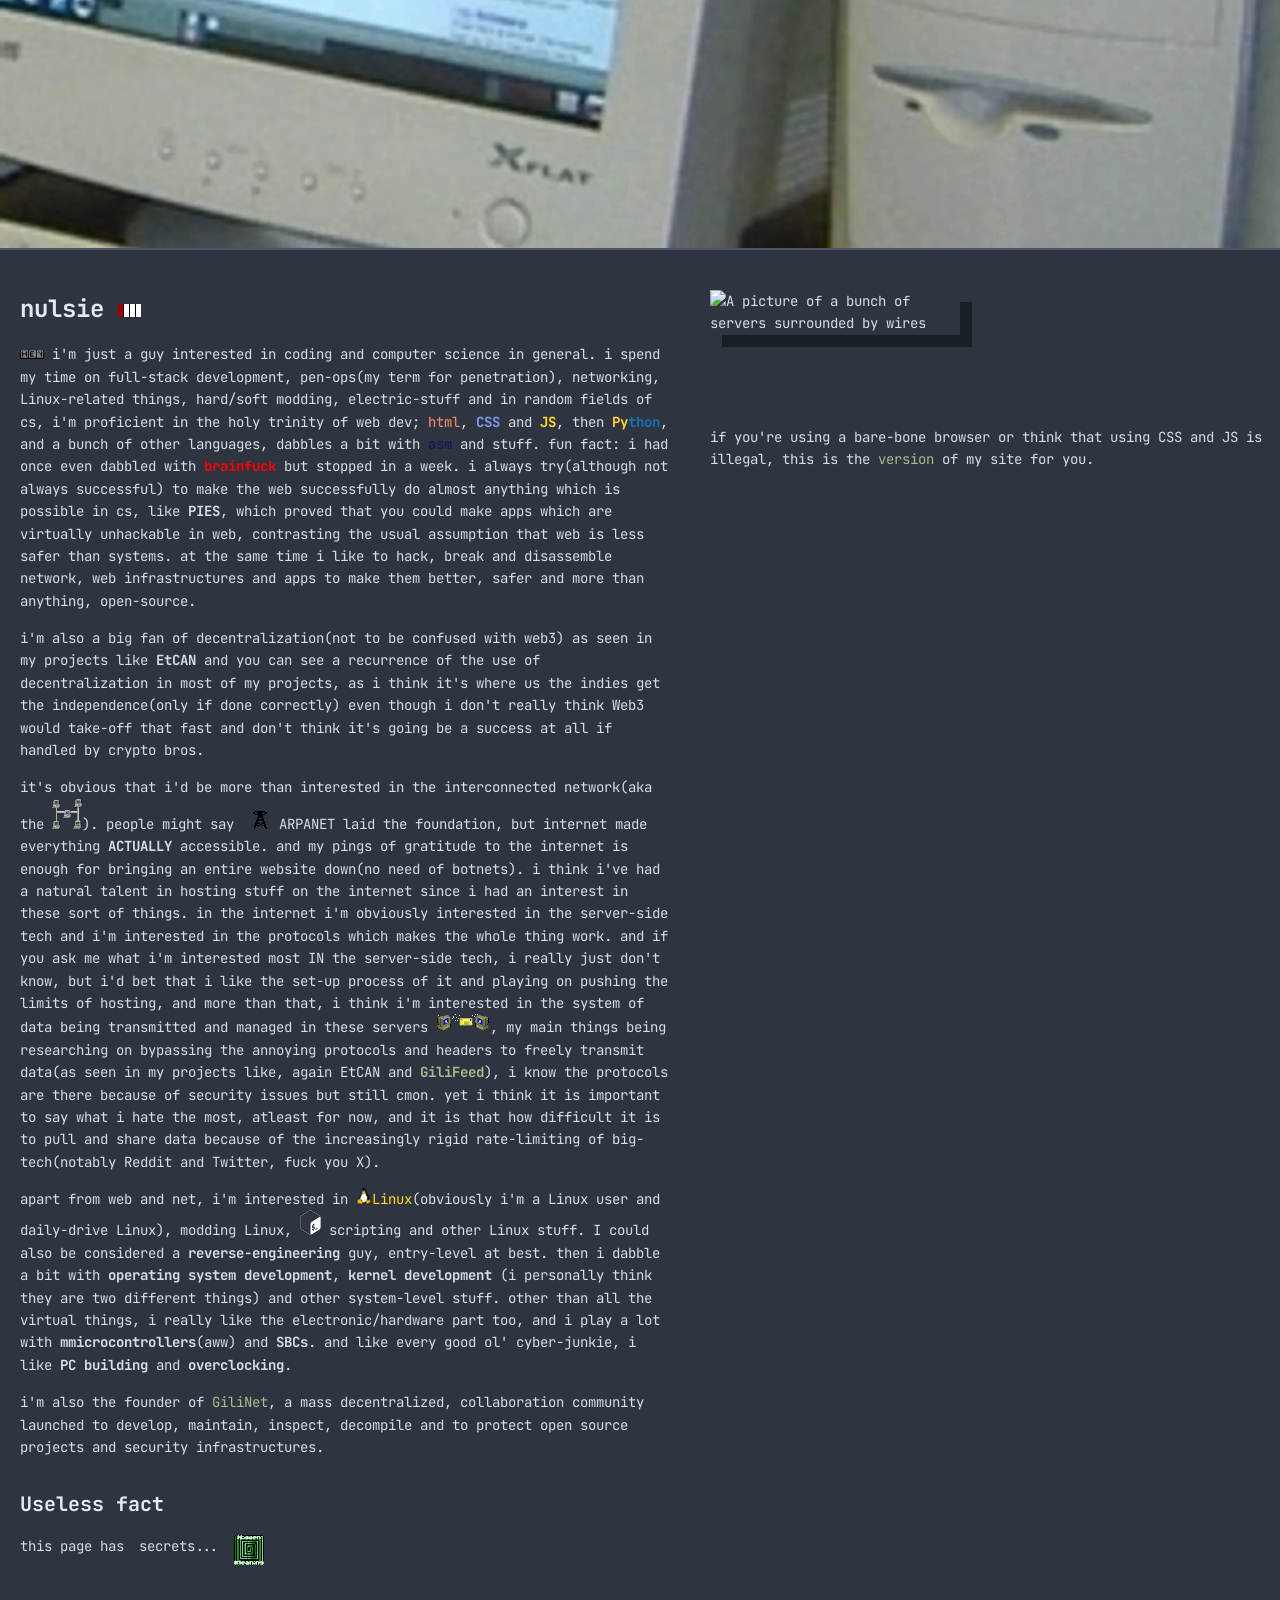
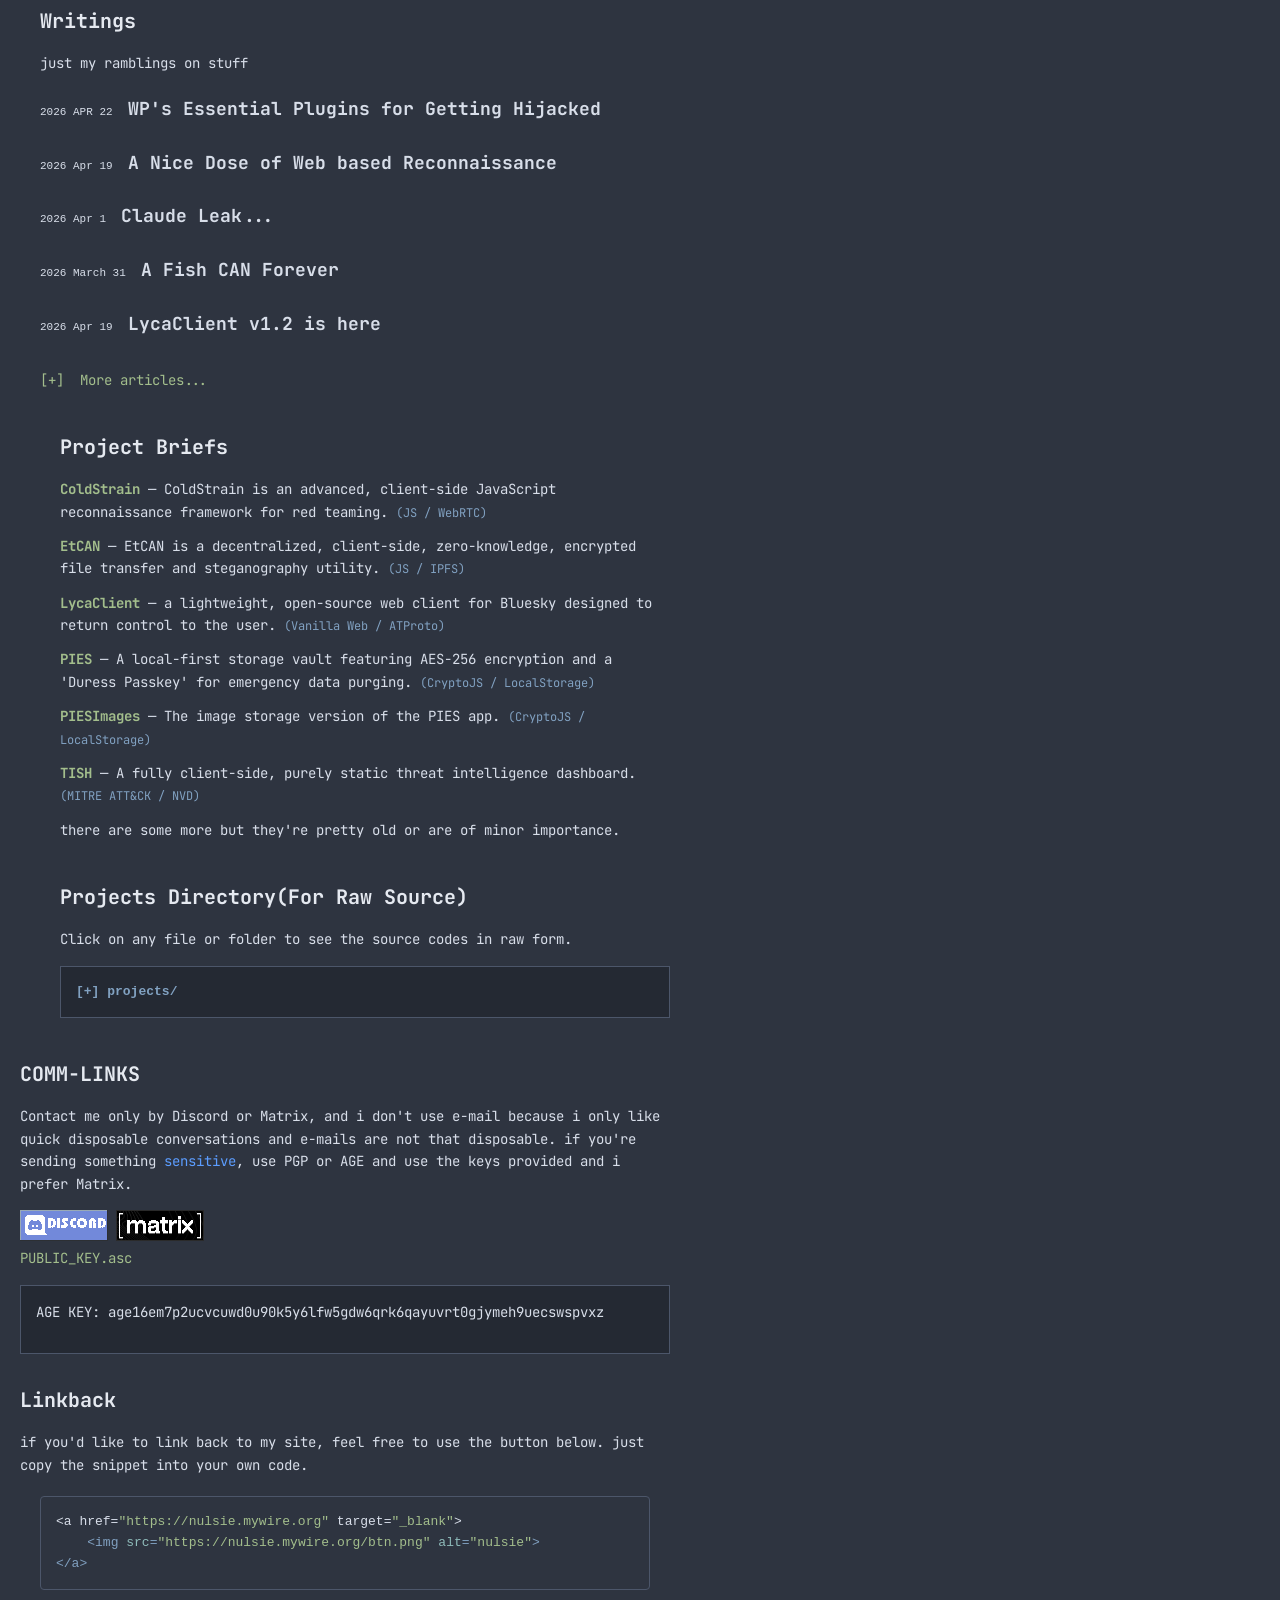
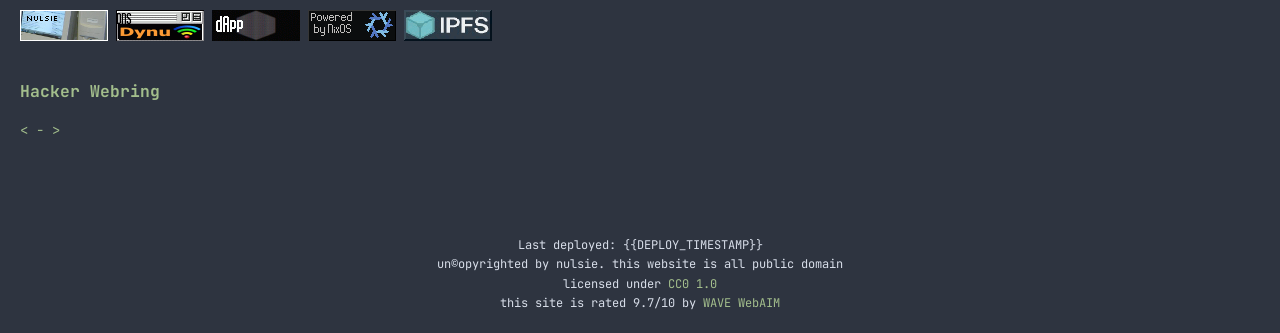
==== index.html @ f414c397 "Remove Prism.js script tags from index.html Removed Prism.js script tags from the HTML file." ====
<!DOCTYPE html>
<html lang="en">
<head>
    <meta charset="UTF-8">
    <meta name="viewport" content="width=device-width, initial-scale=1.0">
    <title>nulsie | my web</title>
    <link href="https://fonts.googleapis.com/css2?family=JetBrains+Mono:wght@400;700&display=swap" rel="stylesheet">
    <link rel="stylesheet" href="https://cdnjs.cloudflare.com/ajax/libs/prism/1.29.0/themes/prism-tomorrow.min.css">
      <link rel="stylesheet" href="style.css">

  <link rel="icon" alt="icon" type="image/x-icon" href="[data-uri]">

</head>

    
    </style>
</head>
<body>
    <div id="main-page">
        <div class="header-banner"></div>
        
 <div class="layout-wrapper">
        <main class="container">
            <h1>nulsie <img src="[data-uri]" alt=""></h1>
            <p><img src="[data-uri]" alt="hey"> i'm just a guy interested in coding and computer science in general. i spend my time on full-stack development, pen-ops(my term for penetration), networking, Linux-related things, hard/soft modding, electric-stuff and in random fields of cs, i'm proficient in the holy trinity of web dev; <span class="html-word">html</span>, <span class="css-word">CSS</span> and <span class="js-word">JS</span>, then <span class="dual-tone" data-first="Py" data-second="thon"></span>, and a bunch of other languages, dabbles a bit with <span class="asm-word"></span> and stuff. fun fact: i had once even dabbled with <span class="bf-word"></span> but stopped in a week. i always try(although not always successful) to make the web successfully do almost anything which is possible in cs, like <b>PIES</b>, which proved that you could make apps which are virtually unhackable in web, contrasting the usual assumption that web is less safer than systems. at the same time i like to hack, break and disassemble network, web infrastructures and apps to make them better, safer and more than anything, open-source.</p>
        <p>i'm also a big fan of decentralization(not to be confused with web3) as seen in my projects like <b>EtCAN</b> and you can see a recurrence of the use of decentralization in most of my projects, as i think it's where us the indies get the independence(only if done correctly) even though i don't really think Web3 would take-off that fast and don't think it's going be a success at all if handled by crypto bros. </p><p>it's obvious that i'd be more than interested in the interconnected network(aka the <img src="[data-uri]" alt="internet">). people might say  <img src="[data-uri]" alt="">ARPANET laid the foundation, but internet made everything <b>ACTUALLY</b> accessible. and my pings of gratitude to the internet is enough for bringing an entire website down(no need of botnets). i think i've had a natural talent in hosting stuff on the internet since i had an interest in these sort of things. in the internet i'm obviously interested in the server-side tech and i'm interested in the protocols which makes the whole thing work. and if you ask me what i'm interested most IN the server-side tech, i really just don't know, but i'd bet that i like the set-up process of it and playing on pushing the limits of hosting, and more than that, i think i'm interested in the system of data being transmitted and managed in these servers <img src="[data-uri]" alt="">, my main things being researching on bypassing the annoying protocols and headers to freely transmit data(as seen in my projects like, again EtCAN and <b><a href="https://github.com/Gili-Net/GiliFeed-Project">GiliFeed</a></b>), i know the protocols are there because of security issues but still cmon. yet i think it is important to say what i hate the most, atleast for now, and it is that how difficult it is to pull and share data because of the increasingly rigid rate-limiting of big-tech(notably Reddit and Twitter, fuck you X).
            </p>
            
            <p>apart from web and net, i'm interested in <img src="[data-uri]" alt="tux"><span style="color: #FFDE21;">Linux</span>(obviously i'm a Linux user and daily-drive Linux), modding Linux, <img alt="Bash" src="[data-uri]"/> scripting and other Linux stuff. I could also be considered a <b>reverse-engineering</b> guy, entry-level at best. then i dabble a bit with <b>operating system development</b>, <b>kernel development</b> (i personally think they are two different things) and other system-level stuff. other than all the virtual things, i really like the electronic/hardware part too, and i play a lot with <b>mmicrocontrollers</b>(aww) and <b>SBCs</b>. and like every good ol' cyber-junkie, i like <b>PC building</b> and <b>overclocking</b>.</p>
            <p>i'm also the founder of <a href="https://gilinet-core.github.io/website">GiliNet</a>, a mass decentralized, collaboration community launched to develop, maintain, inspect, decompile and to protect open source projects and security infrastructures.</p>

            <h2>Useless fact</h2>
            <div class="fact-box">
    
        this page has <a href="https://nulsie.github.io/htmlonly/step1.html" style="text-decoration: none; color: #D8DEE9;">secrets...</a><img src="[data-uri]" alt="">
        
</div>

            <div class="container">
                <h2>Writings</h2>
                <p>just my ramblings on stuff</p>
                <ul class="article-list" style="list-style: none; padding: 0;">
        
        <li class="article-entry" style="margin-bottom: 20px;">
            <div style="font-size: 11px; text-transform: uppercase; color: #D8DEE9; font-family: monospace;">2026 Apr 22</div>
            <a href="article7.html" style="font-size: 18px; color: var(--text-color); text-decoration: none; font-weight: bold; display: block; margin-top: 5px;">
                WP's Essential Plugins for Getting Hijacked
            </a>
        </li>

        <li class="article-entry" style="margin-bottom: 20px;">
            <div style="font-size: 11px; color: #D8DEE9; font-family: monospace;">2026 Apr 19</div>
            <a href="article6.html" style="font-size: 18px; color: var(--text-color); text-decoration: none; font-weight: bold; display: block; margin-top: 5px;">
                A Nice Dose of Web based Reconnaissance
            </a>
        </li>
<li class="article-entry" style="margin-bottom: 20px;">
            <div style="font-size: 11px; color: #D8DEE9; font-family: monospace;">2026 Apr 1</div>
            <a href="article5.html" style="font-size: 18px; color: var(--text-color); text-decoration: none; font-weight: bold; display: block; margin-top: 5px;">
                Claude Leak...
            </a>
        </li>
        <li class="article-entry" style="margin-bottom: 20px;">
            <div style="font-size: 11px; color: #D8DEE9; font-family: monospace;">2026 March 31</div>
            <a href="article4.html" style="font-size: 18px; color: var(--text-color); text-decoration: none; font-weight: bold; display: block; margin-top: 5px;">
              A Fish CAN Forever
            </a>
        </li>
        <li class="article-entry" style="margin-bottom: 20px;">
            <div style="font-size: 11px; color: #D8DEE9; font-family: monospace;">2026 Apr 19</div>
            <a href="article3.html" style="font-size: 18px; color: var(--text-color); text-decoration: none; font-weight: bold; display: block; margin-top: 5px;">
                LycaClient v1.2 is here
            </a>
        </li>
        
    </ul>
            <details class="more-articles-details">
    <summary style="color: var(--link-color); cursor: pointer; font-size: 14px; list-style: none;">
        <span class="toggle-indicator">[+]</span> More articles...
    </summary>
    
    <ul class="article-list" style="list-style-type: none; padding-left: 0; margin-top: 15px;">
        <li class="article-entry" style="margin-bottom: 20px;">
            <div style="font-size: 11px; color: #D8DEE9; font-family: monospace;">2026 Mar 10</div>
            <a href="article2.html" style="font-size: 18px; color: var(--text-color); text-decoration: none; font-weight: bold; display: block; margin-top: 5px;">
                I Made a Web Client for Bsky
            </a>
        </li>
        <li class="article-entry" style="margin-bottom: 20px;">
            <div style="font-size: 11px; color: #D8DEE9; font-family: monospace;">2026 Feb 12</div>
            <a href="article1.html" style="font-size: 18px; color: var(--text-color); text-decoration: none; font-weight: bold; display: block; margin-top: 5px;">
                It's Not That Hard to Make REALLY Privacy Focused Applications
            </a>
        </li>
    </ul>
</details>
            
<div class="container">
    <h2>Project Briefs</h2>
    <ul id="project-brief-list" style="list-style-type: none; padding-left: 0;">
    <li style="margin-bottom: 12px;">
        <strong style="color: #A3BE8C;"><a href="https://github.com/nulsie/ColdStrain">ColdStrain</a></strong> — ColdStrain is an advanced, client-side JavaScript reconnaissance framework for red teaming. 
        <span style="color: #81A1C1; font-size: 12px;">(JS / WebRTC)</span>
    </li>
    <li style="margin-bottom: 12px;">
        <strong style="color: #A3BE8C;"><a href="https://github.com/nulsie/EtCAN">EtCAN</a></strong> — EtCAN is a decentralized, client-side, zero-knowledge, encrypted file transfer and steganography utility. 
        <span style="color: #81A1C1; font-size: 12px;">(JS / IPFS)</span>
    </li>
    <li style="margin-bottom: 12px;">
        <strong style="color: #A3BE8C;"><a href="https://github.com/nulsie/LycaClient">LycaClient</a></strong> — a lightweight, open-source web client for Bluesky designed to return control to the user. 
        <span style="color: #81A1C1; font-size: 12px;">(Vanilla Web / ATProto)</span>
    </li>
    <li style="margin-bottom: 12px;">
        <strong style="color: #A3BE8C;"><a href="https://github.com/nulsie/PIES">PIES</a></strong> — A local-first storage vault featuring AES-256 encryption and a 'Duress Passkey' for emergency data purging. 
        <span style="color: #81A1C1; font-size: 12px;">(CryptoJS / LocalStorage)</span>
    </li>
    <li style="margin-bottom: 12px;">
        <strong style="color: #A3BE8C;"><a href="https://github.com/nulsie/PIESImages">PIESImages</a></strong> — The image storage version of the PIES app. 
        <span style="color: #81A1C1; font-size: 12px;">(CryptoJS / LocalStorage)</span>
    </li>
    <li style="margin-bottom: 12px;">
        <strong style="color: #A3BE8C;"><a href="https://github.com/nulsie/TISH">TISH</a></strong> — A fully client-side, purely static threat intelligence dashboard. 
        <span style="color: #81A1C1; font-size: 12px;">(MITRE ATT&CK / NVD)</span>
    </li>
    </ul>
        <p>there are some more but they're pretty old or are of minor importance.</p>
</div>
<div class="container">
<h2>Projects Directory(For Raw Source)</h2>
<p>Click on any file or folder to see the source codes in raw form.</p>
<pre id="ascii-tree">
<input type="checkbox" id="dir-root" class="tree-checkbox"><label for="dir-root" class="folder toggle-btn">projects/</label><span class="tree-content">
<span class="tree-line">├──</span> <input type="checkbox" id="dir-etcan" class="tree-checkbox"><label for="dir-etcan" class="folder toggle-btn">EtCAN/</label><span class="tree-content">
<span class="tree-line">│   ├──</span> <a href="https://github.com/nulsie/EtCAN/blob/main/index.html?raw=true">index.html</a>
<span class="tree-line">│   ├──</span> <a href="https://github.com/nulsie/EtCAN/blob/main/script.js?raw=true">script.js</a>
<span class="tree-line">│   ├──</span> <a href="https://github.com/nulsie/EtCAN/blob/main/README.md?raw=true">README.md</a>
<span class="tree-line">│   └──</span> <a href="https://github.com/nulsie/EtCAN/blob/main/LICENSE?raw=true">LICENSE</a></span>
<span class="tree-line">├──</span> <input type="checkbox" id="dir-lyca" class="tree-checkbox"><label for="dir-lyca" class="folder toggle-btn">LycaClient/</label><span class="tree-content">
<span class="tree-line">│   ├──</span> <a href="https://github.com/nulsie/LycaClient/blob/v1.3/privacy_policy.txt?raw=true">privacy_policy.txt(it's kinda non-existent)</a>
<span class="tree-line">│   ├──</span> <a href="https://github.com/nulsie/LycaClient/blob/v1.3/LICENSE.txt?raw=true">LICENSE.txt</a>
<span class="tree-line">│   ├──</span> <input type="checkbox" id="dir-v13" class="tree-checkbox"><label for="dir-v13" class="folder toggle-btn">v1.3/</label><span class="tree-content">
<span class="tree-line">│   │   ├──</span> <a href="https://github.com/nulsie/LycaClient/blob/v1.3/index.html?raw=true">index.html</a>
<span class="tree-line">│   │   ├──</span> <a href="https://github.com/nulsie/LycaClient/blob/v1.3/script.js?raw=true">script.js</a>
<span class="tree-line">│   │   ├──</span> <a href="https://github.com/nulsie/LycaClient/blob/v1.3/style.css?raw=true">style.css</a>
<span class="tree-line">│   │   └──</span> <a href="https://github.com/nulsie/LycaClient/blob/v1.3/README.md?raw=true">README.md</a></span>
<span class="tree-line">│   ├──</span> <input type="checkbox" id="dir-v12" class="tree-checkbox"><label for="dir-v12" class="folder toggle-btn">v1.2/</label><span class="tree-content">
<span class="tree-line">│   │   ├──</span> <a href="https://github.com/nulsie/LycaClient/blob/v.1.2/index.html?raw=true">index.html</a>
<span class="tree-line">│   │   ├──</span> <a href="https://github.com/nulsie/LycaClient/blob/v.1.2/script.js?raw=true">script.js</a>
<span class="tree-line">│   │   ├──</span> <a href="https://github.com/nulsie/LycaClient/blob/v.1.2/style.css?raw=true">style.css</a>
<span class="tree-line">│   │   └──</span> <a href="https://github.com/nulsie/LycaClient/blob/v.1.2/README.md?raw=true">README.md</a></span>
<span class="tree-line">│   ├──</span> <input type="checkbox" id="dir-v11" class="tree-checkbox"><label for="dir-v11" class="folder toggle-btn">v1.1/</label><span class="tree-content">
<span class="tree-line">│   │   ├──</span> <a href="https://github.com/nulsie/LycaClient/blob/v.1.1/index.html?raw=true">index.html</a>
<span class="tree-line">│   │   ├──</span> <a href="https://github.com/nulsie/LycaClient/blob/v.1.1/script.js?raw=true">script.js</a>
<span class="tree-line">│   │   ├──</span> <a href="https://github.com/nulsie/LycaClient/blob/v.1.1/style.css?raw=true">style.css</a>
<span class="tree-line">│   │   └──</span> <a href="https://github.com/nulsie/LycaClient/blob/v.1.1/README.md?raw=true">README.md</a></span>
<span class="tree-line">│   └──</span> <input type="checkbox" id="dir-feather" class="tree-checkbox"><label for="dir-feather" class="folder toggle-btn">Feather/</label><span class="tree-content">
<span class="tree-line">│       ├──</span> <a href="https://github.com/nulsie/LycaClient/blob/v.Feather/index.html?raw=true">index.html</a>
<span class="tree-line">│       ├──</span> <a href="https://github.com/nulsie/LycaClient/blob/v.Feather/script.js?raw=true">script.js</a>
<span class="tree-line">│       ├──</span> <a href="https://github.com/nulsie/LycaClient/blob/v.Feather/style.css?raw=true">style.css</a>
<span class="tree-line">│       └──</span> <a href="https://github.com/nulsie/LycaClient/blob/v.Feather/README.md?raw=true">README.md</a></span></span>
<span class="tree-line">├──</span> <input type="checkbox" id="dir-coldstrain" class="tree-checkbox"><label for="dir-coldstrain" class="folder toggle-btn">ColdStrain/</label><span class="tree-content">
<span class="tree-line">│   ├──</span> <a href="https://github.com/nulsie/ColdStrain/blob/main/ColdStrain.js?raw=true">ColdStrain.js</a>
<span class="tree-line">│   ├──</span> <a href="https://github.com/nulsie/ColdStrain/blob/main/DISCLAIMER.md?raw=true">DISCLAIMER.md</a>
<span class="tree-line">│   ├──</span> <a href="https://github.com/nulsie/ColdStrain/blob/main/DOCS.md?raw=true">DOCS.md</a>
<span class="tree-line">│   ├──</span> <a href="https://github.com/nulsie/ColdStrain/blob/main/LICENSE.txt?raw=true">LICENSE.txt</a>
<span class="tree-line">│   └──</span> <a href="https://github.com/nulsie/ColdStrain/blob/main/README.md?raw=true">README.md</a></span>
<span class="tree-line">├──</span> <input type="checkbox" id="dir-pies" class="tree-checkbox"><label for="dir-pies" class="folder toggle-btn">PIES/</label><span class="tree-content">
<span class="tree-line">│   ├──</span> <a href="https://github.com/nulsie/PIES/blob/main/PIES.html?raw=true">PIES.html</a>
<span class="tree-line">│   ├──</span> <a href="https://github.com/nulsie/PIES/blob/main/crypto-js.min.js?raw=true">crypto-js.min.js</a>
<span class="tree-line">│   ├──</span> <a href="https://github.com/nulsie/PIES/blob/main/3.4.17?raw=true">3.4.17</a>
<span class="tree-line">│   ├──</span> <a href="https://github.com/nulsie/PIES/blob/main/README.md?raw=true">README.md</a>
<span class="tree-line">│   └──</span> <a href="https://github.com/nulsie/PIES/blob/main/LICENSE?raw=true">LICENSE</a></span>
<span class="tree-line">├──</span> <input type="checkbox" id="dir-tish" class="tree-checkbox"><label for="dir-tish" class="folder toggle-btn">TISH/</label><span class="tree-content">
<span class="tree-line">│   ├──</span> <a href="https://github.com/nulsie/TISH/blob/main/index.html?raw=true">index.html</a>
<span class="tree-line">│   ├──</span> <a href="https://github.com/nulsie/TISH/blob/main/script.js?raw=true">script.js</a>
<span class="tree-line">│   ├──</span> <a href="https://github.com/nulsie/TISH/blob/main/style.css?raw=true">style.css</a>
<span class="tree-line">│   ├──</span> <a href="https://github.com/nulsie/TISH/blob/main/scanner.js?raw=true">scanner.js</a>
<span class="tree-line">│   ├──</span> <a href="https://github.com/nulsie/TISH/blob/main/docs.html?raw=true">docs.html</a>
<span class="tree-line">│   ├──</span> <a href="https://github.com/nulsie/TISH/blob/main/README.md?raw=true">README.md</a>
<span class="tree-line">│   └──</span> <a href="https://github.com/nulsie/TISH/blob/main/LICENSE?raw=true">LICENSE</a></span>
<span class="tree-line">├──</span> <input type="checkbox" id="dir-piesimg" class="tree-checkbox"><label for="dir-piesimg" class="folder toggle-btn">PIESImages/</label><span class="tree-content">
<span class="tree-line">│   ├──</span> <a href="https://github.com/nulsie/PIESImages/blob/main/PIESImages.html?raw=true">PIESImages.html</a>
<span class="tree-line">│   ├──</span> <a href="https://github.com/nulsie/PIESImages/blob/main/crypto-js.min.js?raw=true">crypto-js.min.js</a>
<span class="tree-line">│   ├──</span> <a href="https://github.com/nulsie/PIESImages/blob/main/3.4.17?raw=true">3.4.17</a>
<span class="tree-line">│   ├──</span> <a href="https://github.com/nulsie/PIESImages/blob/main/README.md?raw=true">README.md</a>
<span class="tree-line">│   └──</span> <a href="https://github.com/nulsie/PIESImages/blob/main/LICENSE.txt?raw=true">LICENSE.txt</a></span>
<span class="tree-line">├──</span> <input type="checkbox" id="dir-flatbread" class="tree-checkbox"><label for="dir-flatbread" class="folder toggle-btn">Flatbread.js/</label><span class="tree-content">
<span class="tree-line">│   ├──</span> <a href="https://github.com/nulsie/Flatbread.js/tree/main/buttons">buttons</a>
<span class="tree-line">│   ├──</span> <a href="https://github.com/nulsie/Flatbread.js/blob/main/flatbread.js?raw=true">flatbread.js</a>
<span class="tree-line">│   ├──</span> <a href="https://github.com/nulsie/Flatbread.js/blob/main/README.md?raw=true">README.md</a>
<span class="tree-line">│   └──</span> <a href="https://github.com/nulsie/Flatbread.js/blob/main/database.json?raw=true">database.json</a></span>
<span class="tree-line">└──</span> <input type="checkbox" id="dir-stan" class="tree-checkbox"><label for="dir-stan" class="folder toggle-btn">STAN/</label><span class="tree-content">
<span class="tree-line">    ├──</span> <a href="https://github.com/nulsie/DevRepoComplete/blob/PIES/STAN.zip">STAN.zip</a>
<span class="tree-line">    └──</span> <a href="https://github.com/nulsie/DevRepoComplete/blob/PIES/LICENSE.txt?raw=true">LICENSE.txt</a></span></span>
</pre>
                </div>
            </div>
            <h2>COMM-LINKS</h2>
            <p>Contact me only by Discord or Matrix, and i don't use e-mail because i only like quick disposable conversations and e-mails are not that disposable. if you're sending something <span class="shiver">sensitive</span>, use PGP or AGE and use the keys provided and i prefer Matrix.</p>
            <a href="https://discord.com/users/1453406605461815430"><img src="[data-uri]" alt="A Discord link Button"></a>
        <a href="https://matrix.to/#/@nulsie:matrix.org"><img src="matrix.png" alt="A Matrix link button"></a>
        
        <p><a class="link-text" href="PUBLIC_KEY.asc">PUBLIC_KEY.asc</a></p>
        <div class="terminal-box"><p>AGE KEY: age16em7p2ucvcuwd0u90k5y6lfw5gdw6qrk6qayuvrt0gjymeh9uecswspvxz</p></div>
        
        <h2>Linkback</h2>
            <p>if you'd like to link back to my site, feel free to use the button below. just copy the snippet into your own code.</p>
            <pre style="font-family:monospace;color: rgb(216, 222, 233); background-color: rgb(46, 52, 64); font-weight: 400; ">&lt;a href=<span style="color: rgb(163, 190, 140); font-weight: 400;">"https://nulsie.mywire.org"</span> target=<span style="color: rgb(163, 190, 140); font-weight: 400;">"_blank"</span>&gt;
    <span style="color: rgb(216, 222, 233); font-weight: 400;"><span style="color: rgb(129, 161, 193); font-weight: 400;">&lt;<span style="color: rgb(129, 161, 193); font-weight: 400;">img</span> <span style="color: rgb(143, 188, 187); font-weight: 400;">src</span>=<span style="color: rgb(163, 190, 140); font-weight: 400;">"https://nulsie.mywire.org/btn.png"</span> <span style="color: rgb(143, 188, 187); font-weight: 400;">alt</span>=<span style="color: rgb(163, 190, 140); font-weight: 400;">"nulsie"</span>&gt;</span>
<span style="color: rgb(129, 161, 193); font-weight: 400;">&lt;/<span style="color: rgb(129, 161, 193); font-weight: 400;">a</span>&gt;</span></span></pre>
            
        
        
           <a href="https://nulsie.mywire.org">
  <img src="btn.png" alt="nulsie's web badge/button">
        
    </a>
        <a href="https://dynu.com/en-us">
            <img src="dynubtn.png" alt="A Button as a link to Dynu.com showing the logo to the Dynu website">
        </a>
        <img src="dapp.png" alt="A button representing dApp">
        <a href="https://nixos.org">
            <img src="nix.png" alt="A button as a link to nixos.org and showing the logo of NixOS">
        </a>
        <a href="https://ipfs.tech">
            <img src="[data-uri]" alt="A button linking to the ipfs.tech website and showing the logo of IPFS">
        </a>
        
        <h3><a href="//ring.acab.dev/">Hacker Webring</a></h3>
       <p><a href="//ring.acab.dev/prev/5b33e3b798"><</a> <a href="//ring.acab.dev/rand/5b33e3b798">-</a> <a href="//ring.acab.dev/next/5b33e3b798">></a></p>
            
            
        </main>
        <div class="sidebar-group">
        <div class="right-sidebar-img">
        <img src="pic.webp" style="width: 100%;" alt="A picture of a bunch of servers surrounded by wires">
    </div>
    <iframe src="//incr.easrng.net/badge?key=changeme" style="background: url(//incr.easrng.net/bg.gif)" title="increment badge" width="88" height="31" frameborder="0"></iframe>
            <p>if you're using a bare-bone browser or think that using CSS and JS is illegal, this is the <a href="https://nulsie.github.io/htmlonly">version</a> of my site for you.</p>
        </div>
    
 </div>

        <footer>
    Last deployed: {{DEPLOY_TIMESTAMP}}<br>
    un©opyrighted by nulsie. this website is all public domain<br>
    licensed under <a href="https://creativecommons.org/publicdomain/zero/1.0/deed.en">CC0 1.0</a><br>
            this site is rated 9.7/10 by <a href="https://wave.webaim.org/report#/https://nulsie.mywire.org">WAVE WebAIM</a>
</footer>
        </div>
    </div>
</body>
</html>
---- style.css ----
:root {
            --bg-color: #2E3440;      /* Dark slate background */
            --text-color: #D8DEE9;    /* Soft grey-white text */
            --heading-color: #E5E9F0; /* Off-white for contrast */
            --button-bg: #434C5E;     /* Muted slate blue */
            --button-border: #4C566A;  /* Darker grey-blue border */
            --button-hover: #5E81AC;  /* Soft, non-purplish blue */
            --link-color: #A3BE8C;
            --odd: #0000DD;
        }

        * {
            box-sizing: border-box;
            margin: 0;
            padding: 0;
        }

        body {
            background-color: var(--bg-color);
            color: var(--text-color);
            font-family: 'JetBrains Mono', monospace;
            line-height: 1.6;
            font-size: 14px;
            display: flex;
            flex-direction: column;
            min-height: 100vh;
            
        }

        /* Header with snowy mountain background and gradient fade */
        .header-banner {
            height: 250px;
            width: 100%;
            background: url('banner.webp') no-repeat center center;
            background-size: cover;
            border-bottom: 2px solid var(--button-border); /* Added a subtle line since the fade is gone */
        }

        /* Main content container */
.container {
            max-width: 650px;
            margin: 40px 0 40px 20px;
        }

        /* Typography */
        h1, h2, h3 {
            color: var(--heading-color);
            font-weight: bold;
            margin-bottom: 15px;
            margin-top: 30px;
        }

        h1 {
            font-size: 24px;
            margin-top: 0;
        }

        h2 {
            font-size: 20px;
        }

        p {
            margin-bottom: 15px;
        }

        a {
            color: var(--link-color);
            text-decoration: none;
        }

        a:hover {
            text-decoration: underline;
        }

        /* Custom UI Elements */
        .fact-box, .counter-box {
            display: flex;
            align-items: left;
            gap: 15px;
            margin-bottom: 20px;
        }

        button {
            background-color: var(--button-bg);
            color: var(--text-color);
            border: 1px solid var(--button-border);
            padding: 5px 12px;
            font-family: inherit;
            font-size: 13px;
            cursor: pointer;
            border-radius: 4px;
            transition: background-color 0.2s;
        }

        button:hover {
            background-color: var(--button-hover);
        }

        /* 88x31 Button Grid */
        .silly-buttons {
            display: flex;
            flex-wrap: wrap;
            gap: 5px;
            margin-top: 20px;
        }

        .silly-buttons img {
            width: 88px;
            height: 31px;
            image-rendering: pixelated; /* Keeps old web buttons crisp */
            border: none;
        }

        /* Footer */
        footer {
            text-align: center;
            padding: 40px 20px 20px;
            font-size: 12px;
            color: #D8DEE9;
        }
        /* Writings Section Styles */
        .article-list {
            list-style-type: none;
            padding: 0;
            margin-bottom: 30px;
            color: #D8DEE9;
        }
        .article-list li {
            margin-bottom: 12px;
            display: flex;
            align-items: baseline;
            gap: 15px;
            color: #D8DEE9;
        }
       /* Change the article links to the soft grey-white text color */
/* This matches the purple hover effect in your project tree */
.article-list a:hover {
    color: #ff3333 !important; 
    text-decoration: underline;
}

/* Optional: Keep a hover effect so users know it's clickable */
.article-list a:hover {
    color: #ff3333; /* Light blue on hover */
    text-decoration: underline;
}
        
        .date-badge {
             /* A muted Nord blue */
            font-size: 12px;
            font-family: monospace;
            color: #D8DEE9;
        }
        
        /* Article Reading View */
        .article-container {
            color: var(--text-color);
            background-color: var(--button-bg);
            padding: 25px;
            border: 1px solid var(--button-border);
            border-radius: 6px;
            margin-bottom: 30px;
        }
        .article-date {
            
            font-size: 13px;
            margin-bottom: 20px;
            border-bottom: 1px solid var(--button-border);
            padding-bottom: 10px;
        }
        .article-content p {
            margin-bottom: 15px;
        }
        .nav-btn {
            background: transparent;
            color: var(--text-color);
            border: 1px solid var(--button-border);
            padding: 6px 12px;
            cursor: pointer;
            font-family: inherit;
            border-radius: 4px;
            margin-bottom: 20px;
            transition: background 0.2s;
        }
        .nav-btn:hover {
            background: var(--button-hover);
            color: white;
        }
        /* Custom Code Box Styling */
pre {
    overflow-x: auto;
    max-width: 100%;
   
    padding: 15px;
    border-radius: 4px;
    
    margin: 20px;
   
    font-size: 13px;
    border: 1px solid var(--button-border);
}

code{
    font-family: 'JetBrains Mono', monospace !important;
    text-shadow: none !important;
}
 /* ASCII Project Tree Styles */
/* Updated ASCII Project Tree Styles */
.terminal-box {
    background: #242933;
    border: 1px solid var(--button-border);
    border-radius: 0; /* Changed from 4px to 0 for sharp corners */
    padding: 15px;
    margin-bottom: 30px;
    overflow-x: auto;
}
        
   #ascii-tree {
    background: #242933;
    border: 1px solid var(--button-border);
    border-radius: 0; /* Changed from 4px to 0 for sharp corners */
    padding: 15px;
    margin: 0;
    overflow-x: auto;
                }

        #ascii-tree .folder {
            color: #81A1C1; /* Nord frost blue */
            font-weight: bold;
        }

        #ascii-tree a {
            color: #A3BE8C; /* Nord green for files */
            text-decoration: none;
            cursor: pointer;
            transition: color 0.2s;
        }

        #ascii-tree a:hover {
            color: #ff3333; /* Purple highlight on hover */
            text-decoration: underline;
        }
        
        #ascii-tree .tree-line {
            color: #4C566A; /* Muted tree branches */
        }
        /* The Shiver Effect */
@keyframes shiver {
    0% { transform: translate(1px, 1px) rotate(0deg); }
    10% { transform: translate(-1px, -2px) rotate(-1deg); }
    20% { transform: translate(-3px, 0px) rotate(1deg); }
    30% { transform: translate(3px, 2px) rotate(0deg); }
    40% { transform: translate(1px, -1px) rotate(1deg); }
    50% { transform: translate(-1px, 2px) rotate(-1deg); }
    60% { transform: translate(-3px, 1px) rotate(0deg); }
    70% { transform: translate(3px, 1px) rotate(-1deg); }
    80% { transform: translate(-1px, -1px) rotate(1deg); }
    90% { transform: translate(1px, 2px) rotate(0deg); }
    100% { transform: translate(1px, -2px) rotate(-1deg); }
}

.shiver {
    display: inline-block; /* Required for transforms to work */
    animation: shiver 0.2s infinite;
    color: #5C9DFF; /* Optional: A soft Nord red to make it pop */
}
 /* The Secret Text Trick */


/* This makes the text pop out when the user highlights it */

 /* Add to your <style> block */
.toggle-btn {
    cursor: pointer;
    user-select: none;
    transition: color 0.2s;
}

.toggle-btn:hover {
    color: #E5E9F0; /* Brighter highlight on hover */
}
/* ASM Interactive Styling */
/* ASM Interactive Styling - Blue to Red Shift */
/* ASM - The "Breakpoint" Style */
.asm-word {
    color: #151b54; /* Nord Blue */
    font-weight: bold;
    cursor: crosshair;
}

.asm-word:hover {
    color: #fff;
    background-color: #2E3440; /* Nord Yellow highlight */
}

.asm-word::before { content: "asm"; }
.asm-word:hover::before { content: "0x41534D"; } /* INT 3 / Breakpoint */

/* Brainfuck - The "Memory Glitch" Style */
.bf-word {
    color: #ff0000; /* Nord Purple */
    font-weight: bold;
    cursor: help;
}

.bf-word:hover {
    color: #ECEFF4;
    background-color: #d1001f; /* Nord Red highlight */
    text-transform: lowercase;
}

.bf-word::before { content: "brainfuck"; }
.bf-word:hover::before { content: "[->+<]>"; } /* BF Pointer logic */

.html-word {
    color: #FF8C69;
}
.css-word {
    color: #849AEF;
    font-weight: bold;
}
.js-word {
    color: #FFDE21;
    font-weight: bold;
}
.dual-tone {
    display: inline-flex;
    font-weight: bold;
    cursor: pointer;
}

/* First half of the word */
.dual-tone::before {
    content: attr(data-first);
    color: #FFD43B;
    font-weight: bold;
}

/* Second half of the word */
.dual-tone::after {
    content: attr(data-second);
    color: #1572B6; /* Nord Blue */
}

/* Global rule to ensure no animations if any exist elsewhere */
.asm-word, .bf-word {
    transition: none !important;
}
.bash {
    
    color: #00853F;
}
 /* New wrapper to hold everything */
.layout-wrapper {
    display: flex;
    justify-content: flex-start; /* Keeps content left */
    align-items: flex-start;
    gap: 40px; /* Space between text and image */
}

 /* New sidebar group to handle vertical stacking */
.sidebar-group {
    display: flex;
    flex-direction: column;
    align-items: flex-start; /* Aligns button to the left side under the pic */
    gap: 30px;               /* Space between the pic and the button */
    margin-top: 40px;        /* Moves the top margin here for alignment */
}

/* Update your existing class to remove the top margin */
.right-sidebar-img {
    margin-top: 0;           /* Removed since parent now handles it */
    max-width: 250px;
    border-radius: 0;
    box-shadow: 12px 12px 0px 0px #1a1e25;
    background-color: var(--bg-color);
}
        
code:not([class*="language-"]) {
    background-color: #3B4252; 
    color: #A3BE8C;           
    padding: 2px 5px;
    border-radius: 3px;
    font-size: 0.9em;
}
 /* Hide the default browser arrow */
.more-articles-details summary::-webkit-details-marker {
    display: none;
}
.more-articles-details summary {
    list-style: none;
}

/* Set the indicator to [+] by default */
.more-articles-details:not([open]) .toggle-indicator::before {
    content: "[+] ";
}

/* Change the indicator to [-] when the details tag is open */
.more-articles-details[open] .toggle-indicator::before {
    content: "[-] ";
}

/* Hide the hardcoded text so only the CSS content shows */
.toggle-indicator {
    font-size: 0;
}
.toggle-indicator::before {
    font-size: 14px; /* Matches your link font size */
}
/* Pure CSS Tree Toggle */
.tree-checkbox {
    display: none;
}
.tree-content {
    display: none;
}
/* When the checkbox is checked, display the adjacent content span */
.tree-checkbox:checked + label.toggle-btn + .tree-content {
    display: inline;
}
/* Style the label to look like the old clickable span */
label.toggle-btn {
    cursor: pointer;
    color: inherit;
}
/* Add the [+] by default */
label.toggle-btn::before {
    content: "[+] ";
}
/* Change to [-] when checked */
.tree-checkbox:checked + label.toggle-btn::before {
    content: "[-] ";
}
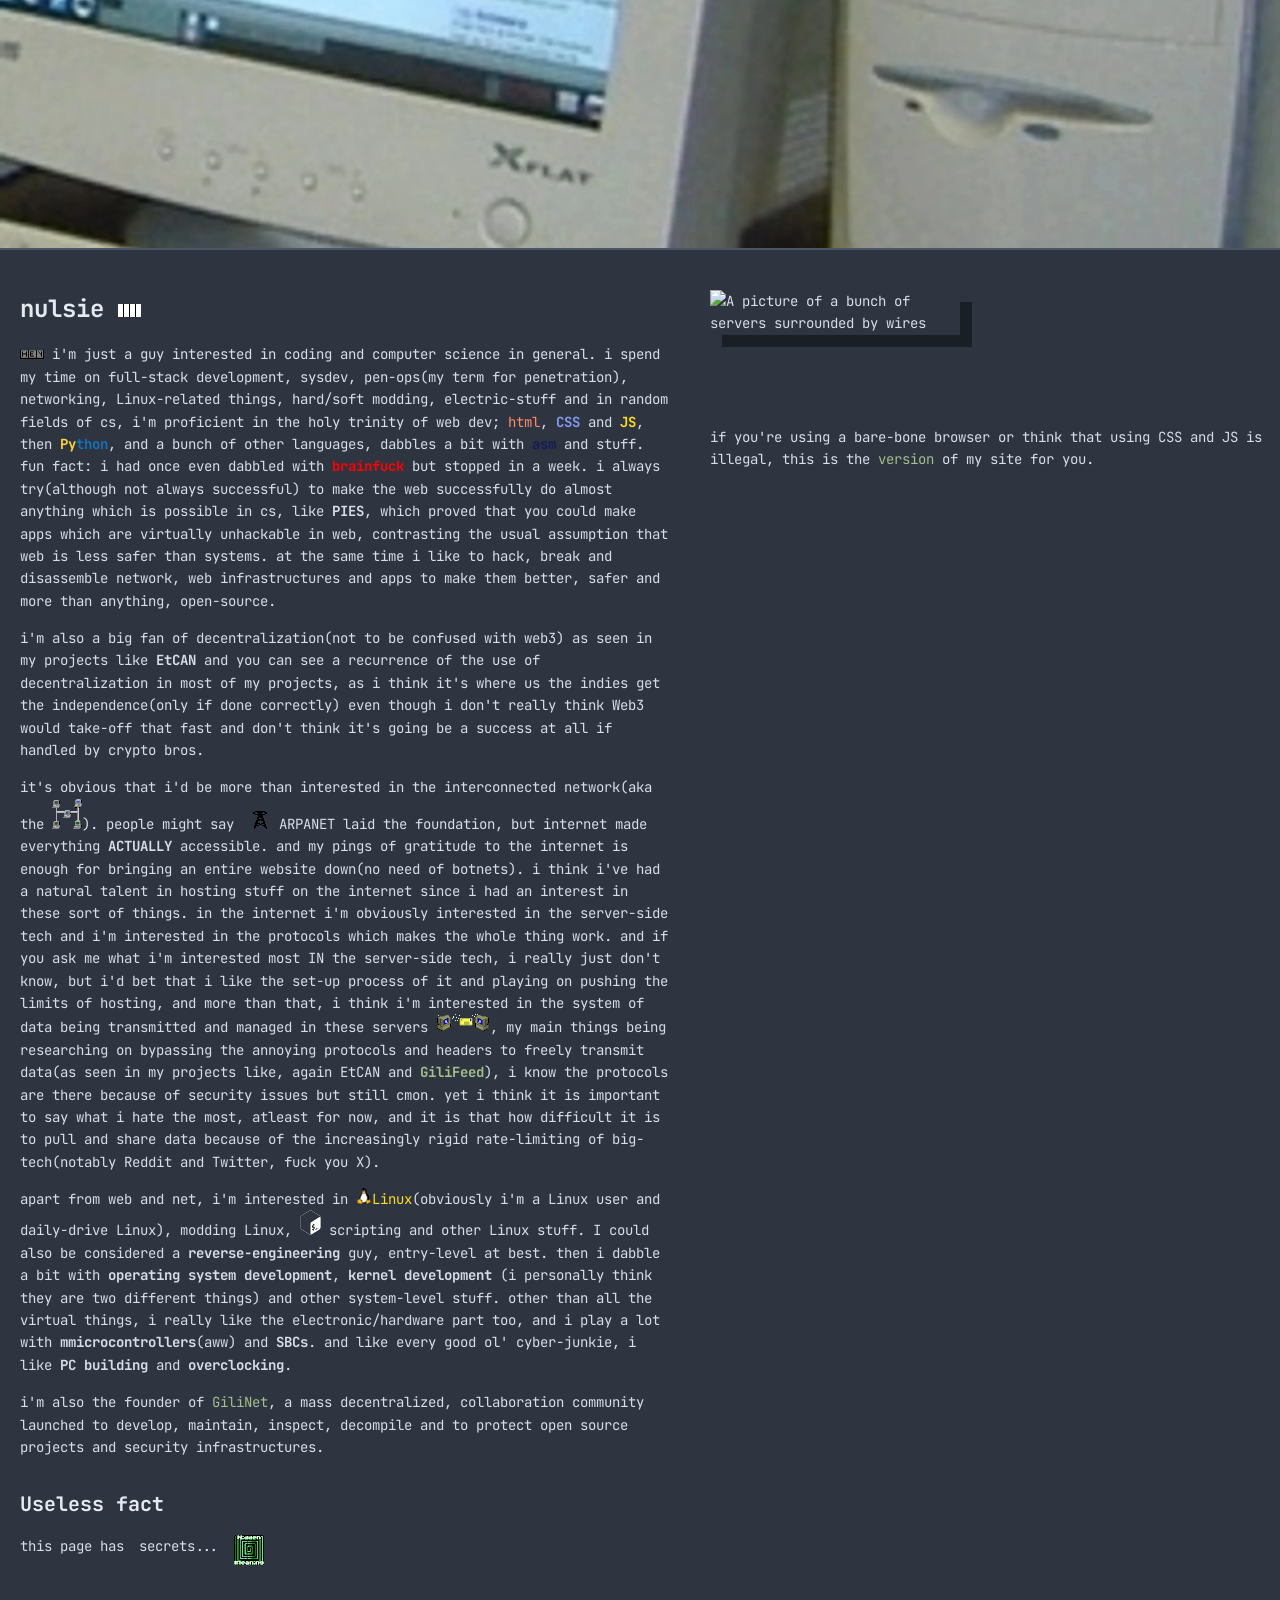
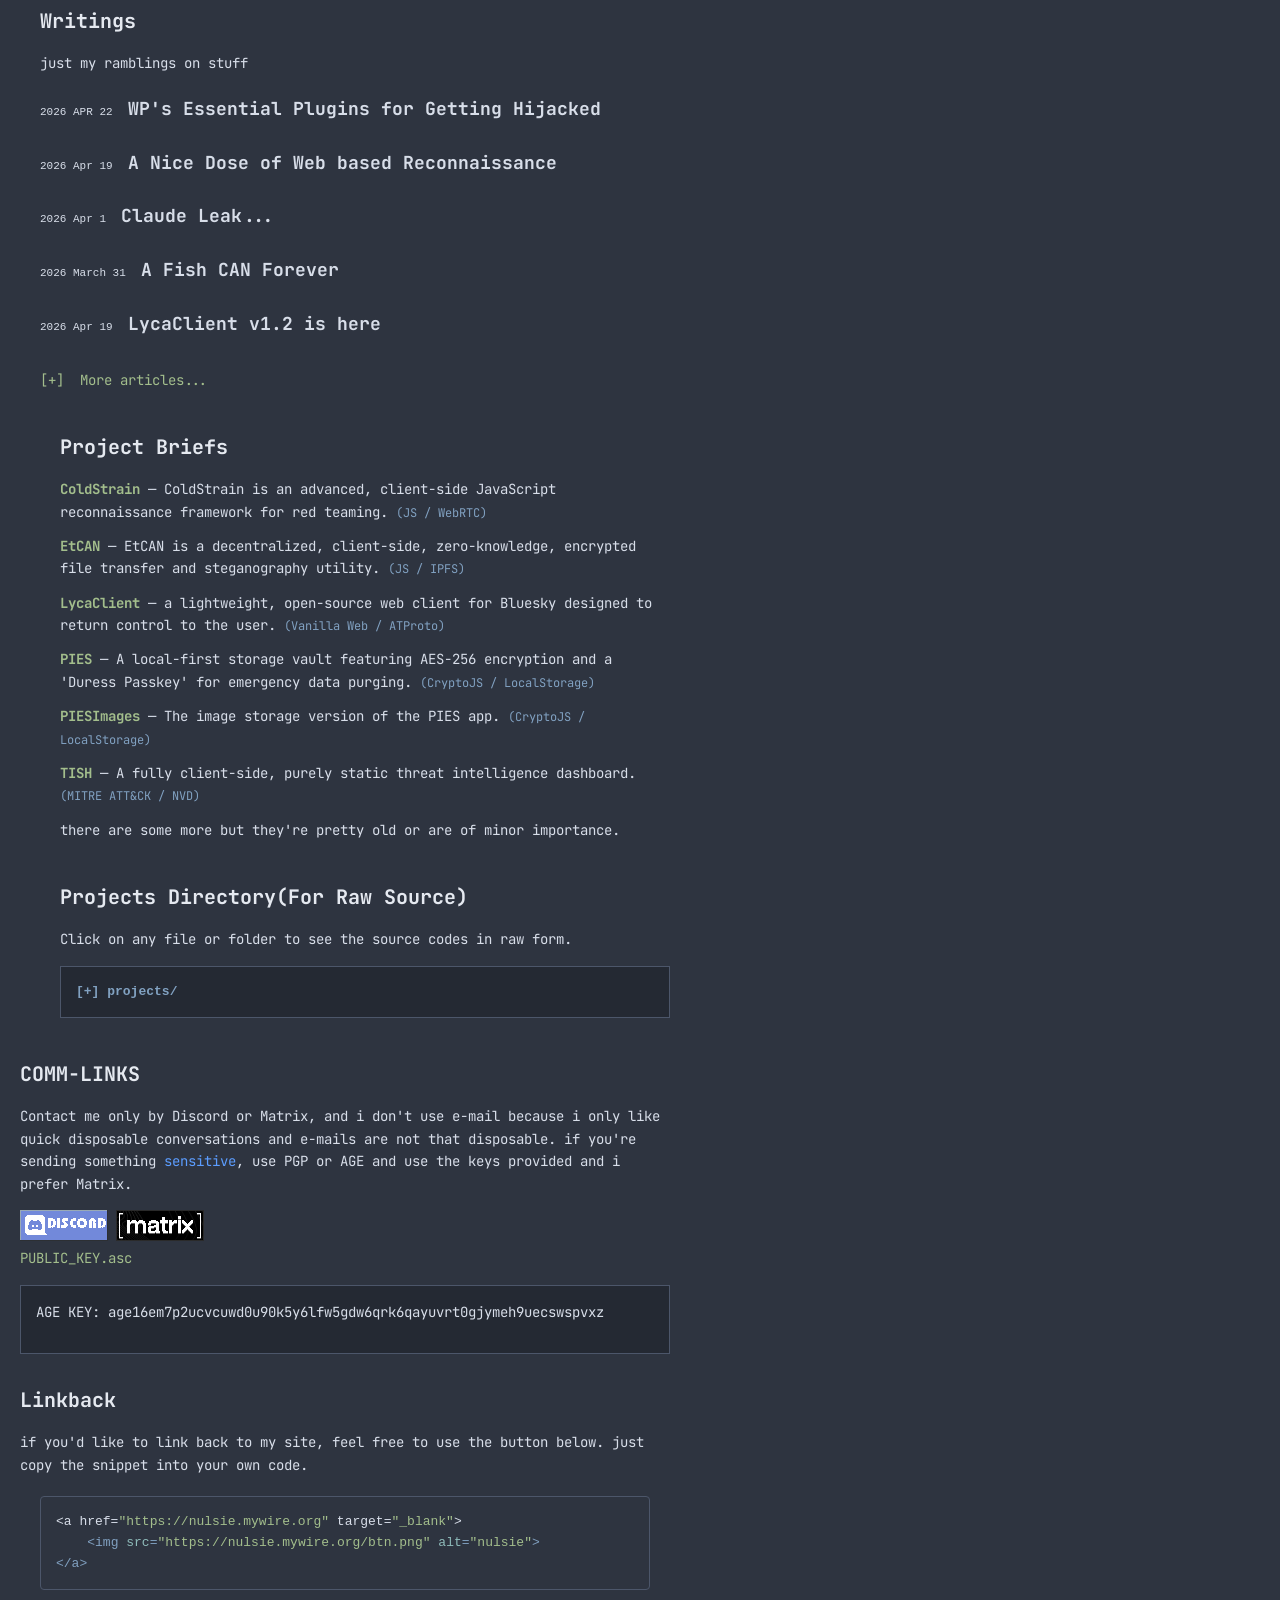
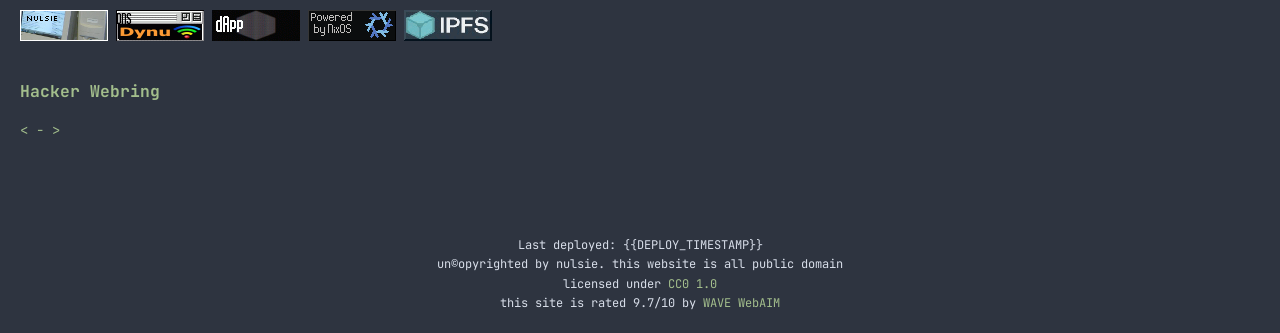
==== commit a0aa5f4a: "Update personal information and interests in index.html" ====
--- a/index.html
+++ b/index.html
@@ -5,15 +5,10 @@
     <meta name="viewport" content="width=device-width, initial-scale=1.0">
     <title>nulsie | my web</title>
     <link href="https://fonts.googleapis.com/css2?family=JetBrains+Mono:wght@400;700&display=swap" rel="stylesheet">
-    <link rel="stylesheet" href="https://cdnjs.cloudflare.com/ajax/libs/prism/1.29.0/themes/prism-tomorrow.min.css">
       <link rel="stylesheet" href="style.css">
 
   <link rel="icon" alt="icon" type="image/x-icon" href="[data-uri]">
 
-</head>
-
-    
-    </style>
 </head>
 <body>
     <div id="main-page">
@@ -22,7 +17,7 @@
  <div class="layout-wrapper">
         <main class="container">
             <h1>nulsie <img src="[data-uri]" alt=""></h1>
-            <p><img src="[data-uri]" alt="hey"> i'm just a guy interested in coding and computer science in general. i spend my time on full-stack development, pen-ops(my term for penetration), networking, Linux-related things, hard/soft modding, electric-stuff and in random fields of cs, i'm proficient in the holy trinity of web dev; <span class="html-word">html</span>, <span class="css-word">CSS</span> and <span class="js-word">JS</span>, then <span class="dual-tone" data-first="Py" data-second="thon"></span>, and a bunch of other languages, dabbles a bit with <span class="asm-word"></span> and stuff. fun fact: i had once even dabbled with <span class="bf-word"></span> but stopped in a week. i always try(although not always successful) to make the web successfully do almost anything which is possible in cs, like <b>PIES</b>, which proved that you could make apps which are virtually unhackable in web, contrasting the usual assumption that web is less safer than systems. at the same time i like to hack, break and disassemble network, web infrastructures and apps to make them better, safer and more than anything, open-source.</p>
+            <p><img src="[data-uri]" alt="hey"> i'm just a guy interested in coding and computer science in general. i spend my time on full-stack development, sysdev, pen-ops(my term for penetration), networking, Linux-related things, hard/soft modding, electric-stuff and in random fields of cs, i'm proficient in the holy trinity of web dev; <span class="html-word">html</span>, <span class="css-word">CSS</span> and <span class="js-word">JS</span>, then <span class="dual-tone" data-first="Py" data-second="thon"></span>, and a bunch of other languages, dabbles a bit with <span class="asm-word"></span> and stuff. fun fact: i had once even dabbled with <span class="bf-word"></span> but stopped in a week. i always try(although not always successful) to make the web successfully do almost anything which is possible in cs, like <b>PIES</b>, which proved that you could make apps which are virtually unhackable in web, contrasting the usual assumption that web is less safer than systems. at the same time i like to hack, break and disassemble network, web infrastructures and apps to make them better, safer and more than anything, open-source.</p>
         <p>i'm also a big fan of decentralization(not to be confused with web3) as seen in my projects like <b>EtCAN</b> and you can see a recurrence of the use of decentralization in most of my projects, as i think it's where us the indies get the independence(only if done correctly) even though i don't really think Web3 would take-off that fast and don't think it's going be a success at all if handled by crypto bros. </p><p>it's obvious that i'd be more than interested in the interconnected network(aka the <img src="[data-uri]" alt="internet">). people might say  <img src="[data-uri]" alt="">ARPANET laid the foundation, but internet made everything <b>ACTUALLY</b> accessible. and my pings of gratitude to the internet is enough for bringing an entire website down(no need of botnets). i think i've had a natural talent in hosting stuff on the internet since i had an interest in these sort of things. in the internet i'm obviously interested in the server-side tech and i'm interested in the protocols which makes the whole thing work. and if you ask me what i'm interested most IN the server-side tech, i really just don't know, but i'd bet that i like the set-up process of it and playing on pushing the limits of hosting, and more than that, i think i'm interested in the system of data being transmitted and managed in these servers <img src="[data-uri]" alt="">, my main things being researching on bypassing the annoying protocols and headers to freely transmit data(as seen in my projects like, again EtCAN and <b><a href="https://github.com/Gili-Net/GiliFeed-Project">GiliFeed</a></b>), i know the protocols are there because of security issues but still cmon. yet i think it is important to say what i hate the most, atleast for now, and it is that how difficult it is to pull and share data because of the increasingly rigid rate-limiting of big-tech(notably Reddit and Twitter, fuck you X).
             </p>
             
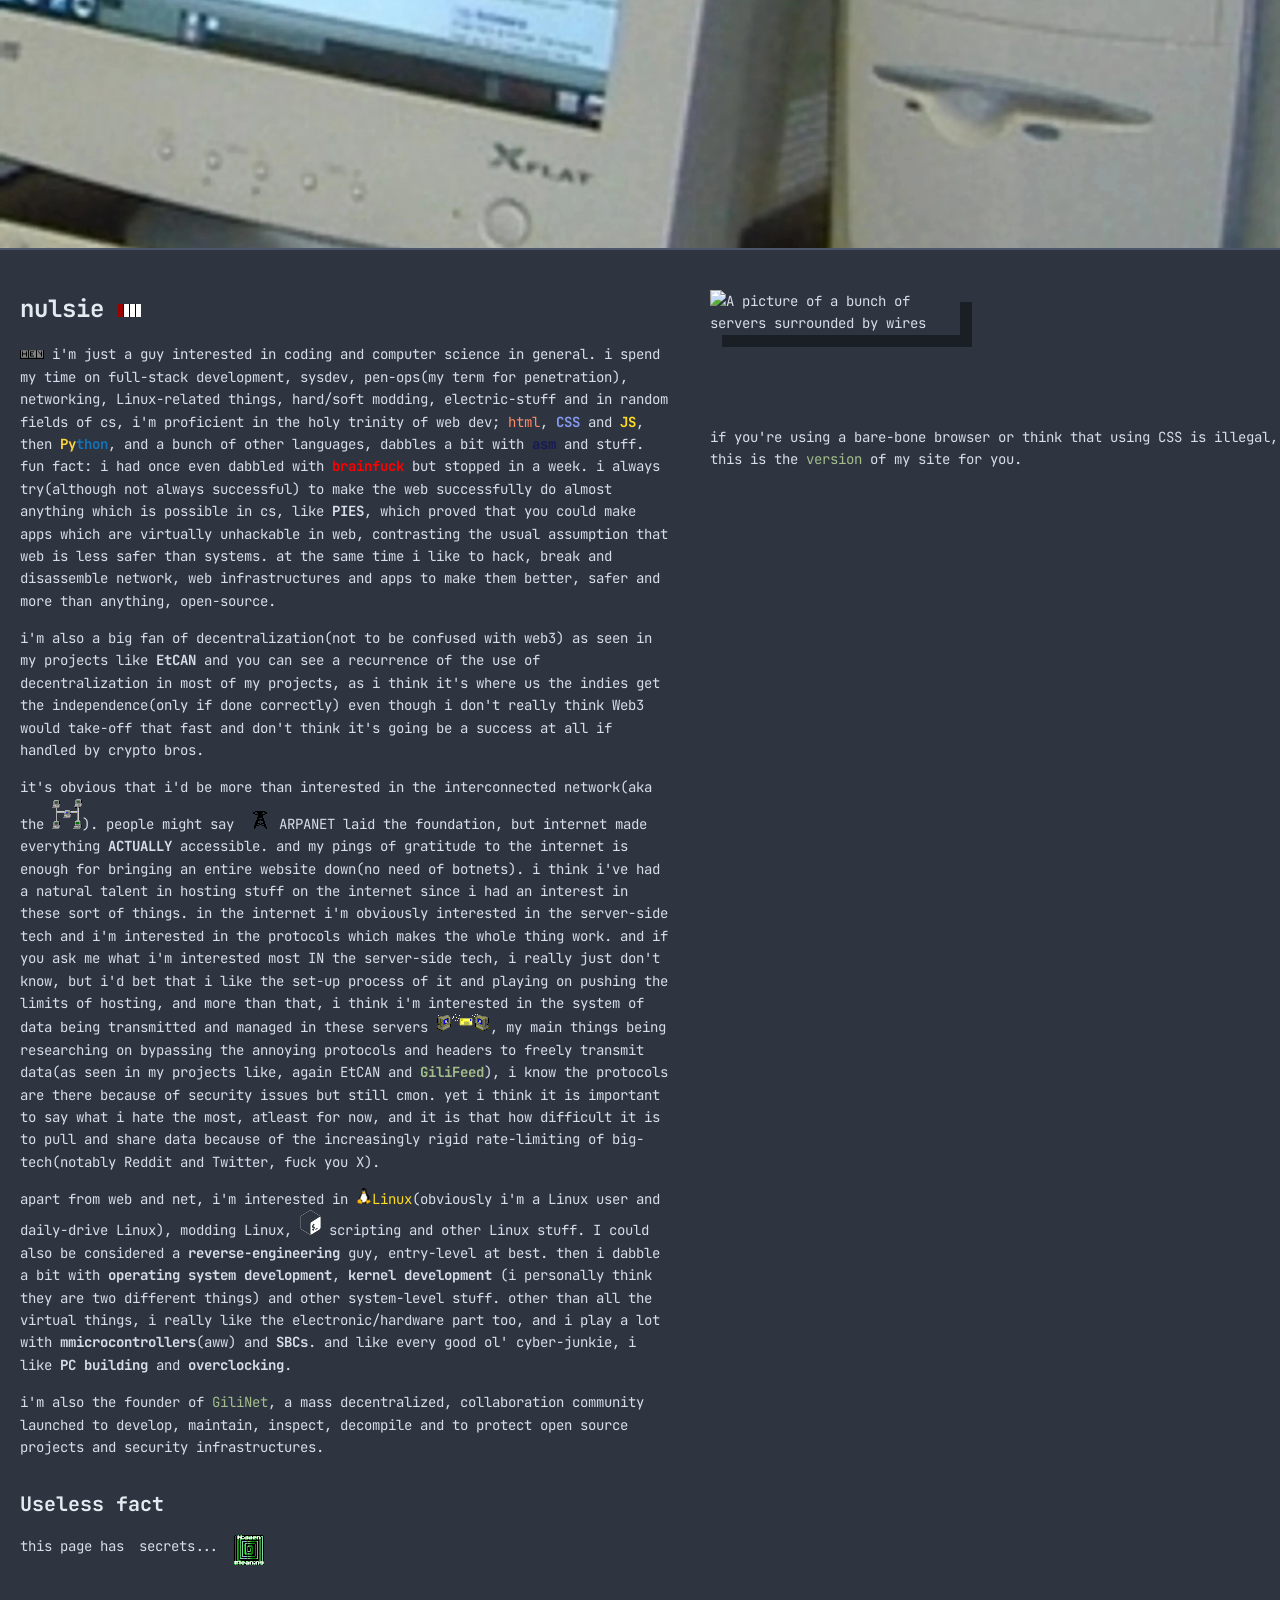
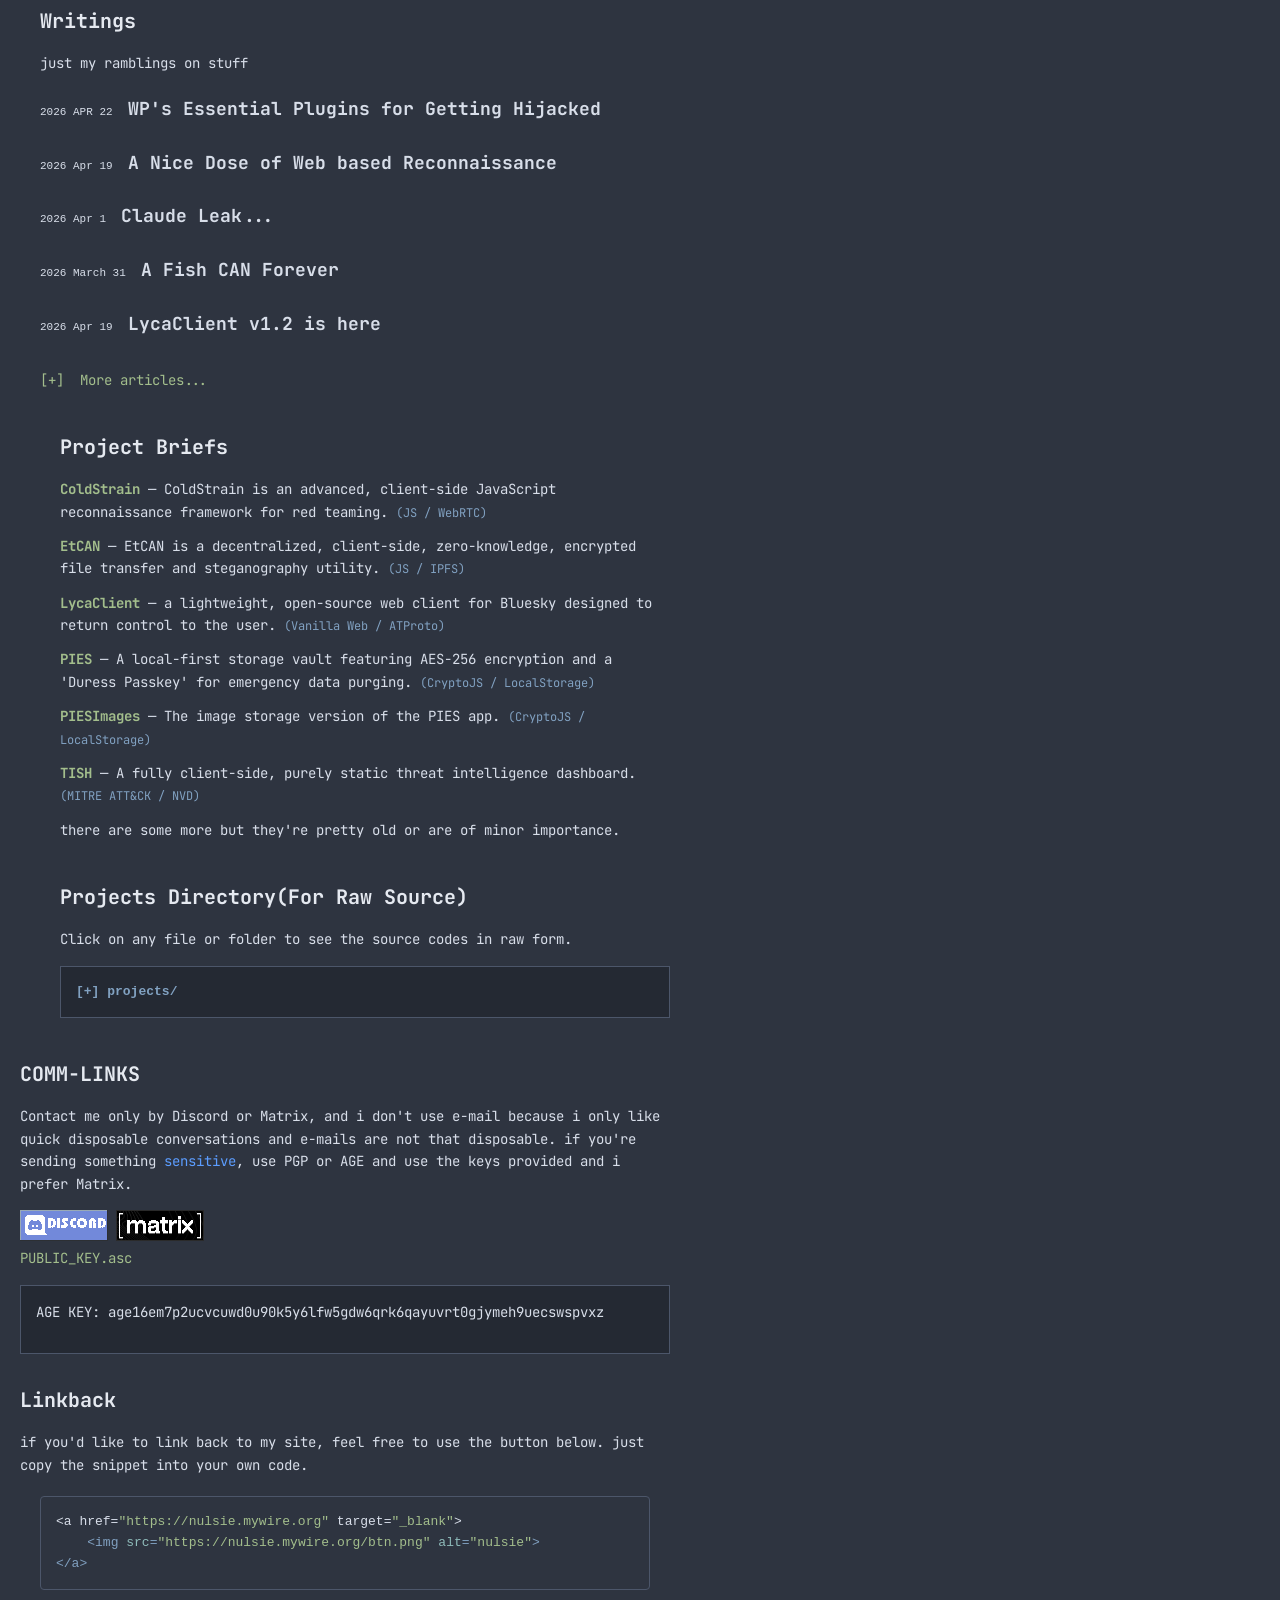
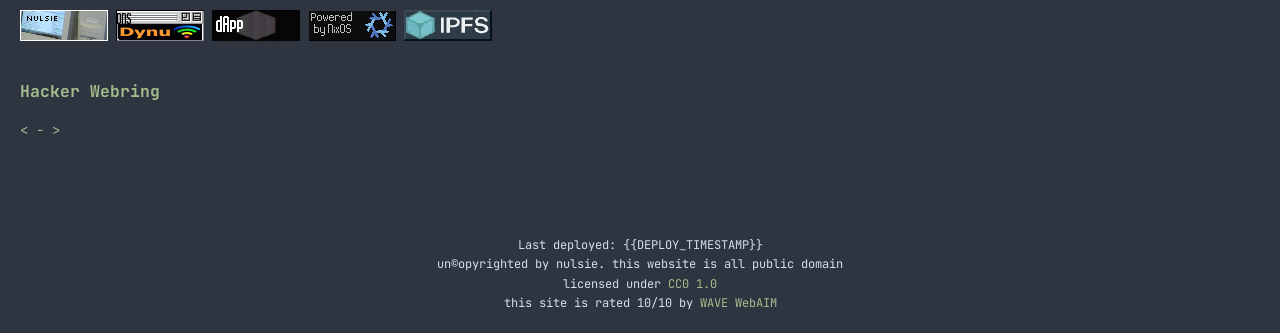
==== commit d65a90b2: "Change links to Codeberg for project files Updated links to point to Codeberg for various files in t" ====
--- a/index.html
+++ b/index.html
@@ -126,59 +126,61 @@
 <pre id="ascii-tree">
 <input type="checkbox" id="dir-root" class="tree-checkbox"><label for="dir-root" class="folder toggle-btn">projects/</label><span class="tree-content">
 <span class="tree-line">├──</span> <input type="checkbox" id="dir-etcan" class="tree-checkbox"><label for="dir-etcan" class="folder toggle-btn">EtCAN/</label><span class="tree-content">
-<span class="tree-line">│   ├──</span> <a href="https://github.com/nulsie/EtCAN/blob/main/index.html?raw=true">index.html</a>
-<span class="tree-line">│   ├──</span> <a href="https://github.com/nulsie/EtCAN/blob/main/script.js?raw=true">script.js</a>
-<span class="tree-line">│   ├──</span> <a href="https://github.com/nulsie/EtCAN/blob/main/README.md?raw=true">README.md</a>
+<span class="tree-line">│   ├──</span> <a href="https://codeberg.org/nulsie/EtCAN/raw/branch/main/index.html">index.html</a>
+<span class="tree-line">│   ├──</span> <a href="https://codeberg.org/nulsie/EtCAN/raw/branch/main/script.js">script.js</a>
+<span class="tree-line">│   ├──</span> <a href="https://codeberg.org/nulsie/EtCAN/raw/branch/main/README.md">README.md</a>
 <span class="tree-line">│   └──</span> <a href="https://github.com/nulsie/EtCAN/blob/main/LICENSE?raw=true">LICENSE</a></span>
 <span class="tree-line">├──</span> <input type="checkbox" id="dir-lyca" class="tree-checkbox"><label for="dir-lyca" class="folder toggle-btn">LycaClient/</label><span class="tree-content">
-<span class="tree-line">│   ├──</span> <a href="https://github.com/nulsie/LycaClient/blob/v1.3/privacy_policy.txt?raw=true">privacy_policy.txt(it's kinda non-existent)</a>
-<span class="tree-line">│   ├──</span> <a href="https://github.com/nulsie/LycaClient/blob/v1.3/LICENSE.txt?raw=true">LICENSE.txt</a>
+<span class="tree-line">│   ├──</span> <a href="https://codeberg.org/nulsie/LycaClient/raw/branch/v1.1/privacy_policy.txt">privacy_policy.txt(it's kinda non-existent)</a>
+<span class="tree-line">│   ├──</span> <a href="https://codeberg.org/nulsie/LycaClient/raw/branch/v1.1/LICENSE.txt">LICENSE.txt</a>
 <span class="tree-line">│   ├──</span> <input type="checkbox" id="dir-v13" class="tree-checkbox"><label for="dir-v13" class="folder toggle-btn">v1.3/</label><span class="tree-content">
-<span class="tree-line">│   │   ├──</span> <a href="https://github.com/nulsie/LycaClient/blob/v1.3/index.html?raw=true">index.html</a>
-<span class="tree-line">│   │   ├──</span> <a href="https://github.com/nulsie/LycaClient/blob/v1.3/script.js?raw=true">script.js</a>
-<span class="tree-line">│   │   ├──</span> <a href="https://github.com/nulsie/LycaClient/blob/v1.3/style.css?raw=true">style.css</a>
-<span class="tree-line">│   │   └──</span> <a href="https://github.com/nulsie/LycaClient/blob/v1.3/README.md?raw=true">README.md</a></span>
+<span class="tree-line">│   │   ├──</span> <a href="https://codeberg.org/nulsie/LycaClient/raw/branch/v1.3/index.html">index.html</a>
+<span class="tree-line">│   │   ├──</span> <a href="https://codeberg.org/nulsie/LycaClient/raw/branch/v1.3/script.js">script.js</a>
+<span class="tree-line">│   │   ├──</span> <a href="https://codeberg.org/nulsie/LycaClient/raw/branch/v1.3/style.css">style.css</a>
+<span class="tree-line">│   │   └──</span> <a href="https://codeberg.org/nulsie/LycaClient/raw/branch/v1.3/README.md">README.md</a></span>
 <span class="tree-line">│   ├──</span> <input type="checkbox" id="dir-v12" class="tree-checkbox"><label for="dir-v12" class="folder toggle-btn">v1.2/</label><span class="tree-content">
-<span class="tree-line">│   │   ├──</span> <a href="https://github.com/nulsie/LycaClient/blob/v.1.2/index.html?raw=true">index.html</a>
-<span class="tree-line">│   │   ├──</span> <a href="https://github.com/nulsie/LycaClient/blob/v.1.2/script.js?raw=true">script.js</a>
-<span class="tree-line">│   │   ├──</span> <a href="https://github.com/nulsie/LycaClient/blob/v.1.2/style.css?raw=true">style.css</a>
-<span class="tree-line">│   │   └──</span> <a href="https://github.com/nulsie/LycaClient/blob/v.1.2/README.md?raw=true">README.md</a></span>
+<span class="tree-line">│   │   ├──</span> <a href="https://codeberg.org/nulsie/LycaClient/raw/branch/v1.2/index.html">index.html</a>
+<span class="tree-line">│   │   ├──</span> <a href="https://codeberg.org/nulsie/LycaClient/raw/branch/v1.2/script.js">script.js</a>
+<span class="tree-line">│   │   ├──</span> <a href="https://codeberg.org/nulsie/LycaClient/raw/branch/v1.2/style.css">style.css</a>
+<span class="tree-line">│   │   └──</span> <a href="https://codeberg.org/nulsie/LycaClient/raw/branch/v1.2/README.md">README.md</a></span>
 <span class="tree-line">│   ├──</span> <input type="checkbox" id="dir-v11" class="tree-checkbox"><label for="dir-v11" class="folder toggle-btn">v1.1/</label><span class="tree-content">
-<span class="tree-line">│   │   ├──</span> <a href="https://github.com/nulsie/LycaClient/blob/v.1.1/index.html?raw=true">index.html</a>
-<span class="tree-line">│   │   ├──</span> <a href="https://github.com/nulsie/LycaClient/blob/v.1.1/script.js?raw=true">script.js</a>
-<span class="tree-line">│   │   ├──</span> <a href="https://github.com/nulsie/LycaClient/blob/v.1.1/style.css?raw=true">style.css</a>
-<span class="tree-line">│   │   └──</span> <a href="https://github.com/nulsie/LycaClient/blob/v.1.1/README.md?raw=true">README.md</a></span>
+<span class="tree-line">│   │   ├──</span> <a href="https://codeberg.org/nulsie/LycaClient/raw/branch/v1.1/index.html">index.html</a>
+<span class="tree-line">│   │   ├──</span> <a href="https://codeberg.org/nulsie/LycaClient/raw/branch/v1.1/script.js">script.js</a>
+<span class="tree-line">│   │   ├──</span> <a href="https://codeberg.org/nulsie/LycaClient/raw/branch/v1.1/style.css">style.css</a>
+<span class="tree-line">│   │   └──</span> <a href="https://codeberg.org/nulsie/LycaClient/raw/branch/v1.1/README.md">README.md</a></span>
 <span class="tree-line">│   └──</span> <input type="checkbox" id="dir-feather" class="tree-checkbox"><label for="dir-feather" class="folder toggle-btn">Feather/</label><span class="tree-content">
-<span class="tree-line">│       ├──</span> <a href="https://github.com/nulsie/LycaClient/blob/v.Feather/index.html?raw=true">index.html</a>
-<span class="tree-line">│       ├──</span> <a href="https://github.com/nulsie/LycaClient/blob/v.Feather/script.js?raw=true">script.js</a>
-<span class="tree-line">│       ├──</span> <a href="https://github.com/nulsie/LycaClient/blob/v.Feather/style.css?raw=true">style.css</a>
-<span class="tree-line">│       └──</span> <a href="https://github.com/nulsie/LycaClient/blob/v.Feather/README.md?raw=true">README.md</a></span></span>
+<span class="tree-line">│       ├──</span> <a href="https://codeberg.org/nulsie/LycaClient/raw/branch/vFeather/index.html">index.html</a>
+<span class="tree-line">│       ├──</span> <a href="https://codeberg.org/nulsie/LycaClient/raw/branch/vFeather/script.js">script.js</a>
+<span class="tree-line">│       ├──</span> <a href="https://codeberg.org/nulsie/LycaClient/raw/branch/vFeather/style.css">style.css</a>
+<span class="tree-line">│       └──</span> <a href="https://codeberg.org/nulsie/LycaClient/raw/branch/vFeather/README.md">README.md</a></span></span>
 <span class="tree-line">├──</span> <input type="checkbox" id="dir-coldstrain" class="tree-checkbox"><label for="dir-coldstrain" class="folder toggle-btn">ColdStrain/</label><span class="tree-content">
-<span class="tree-line">│   ├──</span> <a href="https://github.com/nulsie/ColdStrain/blob/main/ColdStrain.js?raw=true">ColdStrain.js</a>
-<span class="tree-line">│   ├──</span> <a href="https://github.com/nulsie/ColdStrain/blob/main/DISCLAIMER.md?raw=true">DISCLAIMER.md</a>
-<span class="tree-line">│   ├──</span> <a href="https://github.com/nulsie/ColdStrain/blob/main/DOCS.md?raw=true">DOCS.md</a>
-<span class="tree-line">│   ├──</span> <a href="https://github.com/nulsie/ColdStrain/blob/main/LICENSE.txt?raw=true">LICENSE.txt</a>
-<span class="tree-line">│   └──</span> <a href="https://github.com/nulsie/ColdStrain/blob/main/README.md?raw=true">README.md</a></span>
+<span class="tree-line">│   ├──</span> <a href="https://codeberg.org/nulsie/ColdStrain/raw/branch/main/ColdStrain.js">ColdStrain.js</a>
+<span class="tree-line">│   ├──</span> <a href="https://codeberg.org/nulsie/ColdStrain/raw/branch/main/DISCLAIMER.md">DISCLAIMER.md</a>
+<span class="tree-line">│   ├──</span> <a href="https://codeberg.org/nulsie/ColdStrain/raw/branch/main/DOCS.md">DOCS.md</a>
+<span class="tree-line">│   ├──</span> <a href="https://codeberg.org/nulsie/ColdStrain/raw/branch/main/LICENSE.txt">LICENSE.txt</a>
+<span class="tree-line">│   └──</span> <a href="https://codeberg.org/nulsie/ColdStrain/raw/branch/main/README.md">README.md</a></span>
 <span class="tree-line">├──</span> <input type="checkbox" id="dir-pies" class="tree-checkbox"><label for="dir-pies" class="folder toggle-btn">PIES/</label><span class="tree-content">
-<span class="tree-line">│   ├──</span> <a href="https://github.com/nulsie/PIES/blob/main/PIES.html?raw=true">PIES.html</a>
-<span class="tree-line">│   ├──</span> <a href="https://github.com/nulsie/PIES/blob/main/crypto-js.min.js?raw=true">crypto-js.min.js</a>
-<span class="tree-line">│   ├──</span> <a href="https://github.com/nulsie/PIES/blob/main/3.4.17?raw=true">3.4.17</a>
-<span class="tree-line">│   ├──</span> <a href="https://github.com/nulsie/PIES/blob/main/README.md?raw=true">README.md</a>
-<span class="tree-line">│   └──</span> <a href="https://github.com/nulsie/PIES/blob/main/LICENSE?raw=true">LICENSE</a></span>
+<span class="tree-line">│   ├──</span> <a href="https://codeberg.org/nulsie/PIES/raw/branch/main/PIES.html">PIES.html</a>
+<span class="tree-line">│   ├──</span> <a href="https://codeberg.org/nulsie/PIES/raw/branch/main/crypto-js.min.js">crypto-js.min.js</a>
+<span class="tree-line">│   ├──</span> <a href="https://codeberg.org/nulsie/PIES/raw/branch/main/3.4.17">3.4.17</a>
+<span class="tree-line">│   ├──</span> <a href="https://codeberg.org/nulsie/PIES/raw/branch/main/README.html">README.html</a>
+<span class="tree-line">│   ├──</span> <a href="https://codeberg.org/nulsie/PIES/raw/branch/main/README.md">README.md</a>
+<span class="tree-line">│   └──</span> <a href="https://codeberg.org/nulsie/PIES/raw/branch/main/LICENSE.txt">LICENSE</a></span>
 <span class="tree-line">├──</span> <input type="checkbox" id="dir-tish" class="tree-checkbox"><label for="dir-tish" class="folder toggle-btn">TISH/</label><span class="tree-content">
-<span class="tree-line">│   ├──</span> <a href="https://github.com/nulsie/TISH/blob/main/index.html?raw=true">index.html</a>
-<span class="tree-line">│   ├──</span> <a href="https://github.com/nulsie/TISH/blob/main/script.js?raw=true">script.js</a>
-<span class="tree-line">│   ├──</span> <a href="https://github.com/nulsie/TISH/blob/main/style.css?raw=true">style.css</a>
-<span class="tree-line">│   ├──</span> <a href="https://github.com/nulsie/TISH/blob/main/scanner.js?raw=true">scanner.js</a>
-<span class="tree-line">│   ├──</span> <a href="https://github.com/nulsie/TISH/blob/main/docs.html?raw=true">docs.html</a>
-<span class="tree-line">│   ├──</span> <a href="https://github.com/nulsie/TISH/blob/main/README.md?raw=true">README.md</a>
-<span class="tree-line">│   └──</span> <a href="https://github.com/nulsie/TISH/blob/main/LICENSE?raw=true">LICENSE</a></span>
+<span class="tree-line">│   ├──</span> <a href="https://codeberg.org/nulsie/TISH/raw/branch/main/index.html">index.html</a>
+<span class="tree-line">│   ├──</span> <a href="https://codeberg.org/nulsie/TISH/raw/branch/main/script.js">script.js</a>
+<span class="tree-line">│   ├──</span> <a href="https://codeberg.org/nulsie/TISH/raw/branch/main/style.css">style.css</a>
+<span class="tree-line">│   ├──</span> <a href="https://codeberg.org/nulsie/TISH/raw/branch/main/scanner.html">scanner.html</a>
+<span class="tree-line">│   ├──</span> <a href="https://codeberg.org/nulsie/TISH/raw/branch/main/scanner.js">scanner.js</a>
+<span class="tree-line">│   ├──</span> <a href="https://codeberg.org/nulsie/TISH/raw/branch/main/docs.html">docs.html</a>
+<span class="tree-line">│   ├──</span> <a href="https://codeberg.org/nulsie/TISH/raw/branch/main/README.md">README.md</a>
+<span class="tree-line">│   └──</span> <a href="https://codeberg.org/nulsie/TISH/raw/branch/main/LICENSE.txt">LICENSE</a></span>
 <span class="tree-line">├──</span> <input type="checkbox" id="dir-piesimg" class="tree-checkbox"><label for="dir-piesimg" class="folder toggle-btn">PIESImages/</label><span class="tree-content">
-<span class="tree-line">│   ├──</span> <a href="https://github.com/nulsie/PIESImages/blob/main/PIESImages.html?raw=true">PIESImages.html</a>
-<span class="tree-line">│   ├──</span> <a href="https://github.com/nulsie/PIESImages/blob/main/crypto-js.min.js?raw=true">crypto-js.min.js</a>
-<span class="tree-line">│   ├──</span> <a href="https://github.com/nulsie/PIESImages/blob/main/3.4.17?raw=true">3.4.17</a>
-<span class="tree-line">│   ├──</span> <a href="https://github.com/nulsie/PIESImages/blob/main/README.md?raw=true">README.md</a>
-<span class="tree-line">│   └──</span> <a href="https://github.com/nulsie/PIESImages/blob/main/LICENSE.txt?raw=true">LICENSE.txt</a></span>
+<span class="tree-line">│   ├──</span> <a href="https://codeberg.org/nulsie/PIESImages/raw/branch/main/PIESImages.html">PIESImages.html</a>
+<span class="tree-line">│   ├──</span> <a href="https://codeberg.org/nulsie/PIESImages/raw/branch/main/crypto-js.min.js">crypto-js.min.js</a>
+<span class="tree-line">│   ├──</span> <a href="https://codeberg.org/nulsie/PIESImages/raw/branch/main/3.4.17">3.4.17</a>
+<span class="tree-line">│   ├──</span> <a href="https://codeberg.org/nulsie/PIESImages/raw/branch/main/README.md">README.md</a>
+<span class="tree-line">│   └──</span> <a href="https://codeberg.org/nulsie/PIESImages/raw/branch/main/LICENSE.txt">LICENSE.txt</a></span>
 <span class="tree-line">├──</span> <input type="checkbox" id="dir-flatbread" class="tree-checkbox"><label for="dir-flatbread" class="folder toggle-btn">Flatbread.js/</label><span class="tree-content">
 <span class="tree-line">│   ├──</span> <a href="https://github.com/nulsie/Flatbread.js/tree/main/buttons">buttons</a>
 <span class="tree-line">│   ├──</span> <a href="https://github.com/nulsie/Flatbread.js/blob/main/flatbread.js?raw=true">flatbread.js</a>
@@ -231,7 +233,7 @@
         <img src="pic.webp" style="width: 100%;" alt="A picture of a bunch of servers surrounded by wires">
     </div>
     <iframe src="//incr.easrng.net/badge?key=changeme" style="background: url(//incr.easrng.net/bg.gif)" title="increment badge" width="88" height="31" frameborder="0"></iframe>
-            <p>if you're using a bare-bone browser or think that using CSS and JS is illegal, this is the <a href="https://nulsie.github.io/htmlonly">version</a> of my site for you.</p>
+            <p>if you're using a bare-bone browser or think that using CSS is illegal, this is the <a href="https://nulsie.github.io/htmlonly">version</a> of my site for you.</p>
         </div>
     
  </div>
@@ -240,7 +242,7 @@
     Last deployed: {{DEPLOY_TIMESTAMP}}<br>
     un©opyrighted by nulsie. this website is all public domain<br>
     licensed under <a href="https://creativecommons.org/publicdomain/zero/1.0/deed.en">CC0 1.0</a><br>
-            this site is rated 9.7/10 by <a href="https://wave.webaim.org/report#/https://nulsie.mywire.org">WAVE WebAIM</a>
+            this site is rated 10/10 by <a href="https://wave.webaim.org/report#/https://nulsie.mywire.org">WAVE WebAIM</a>
 </footer>
         </div>
     </div>
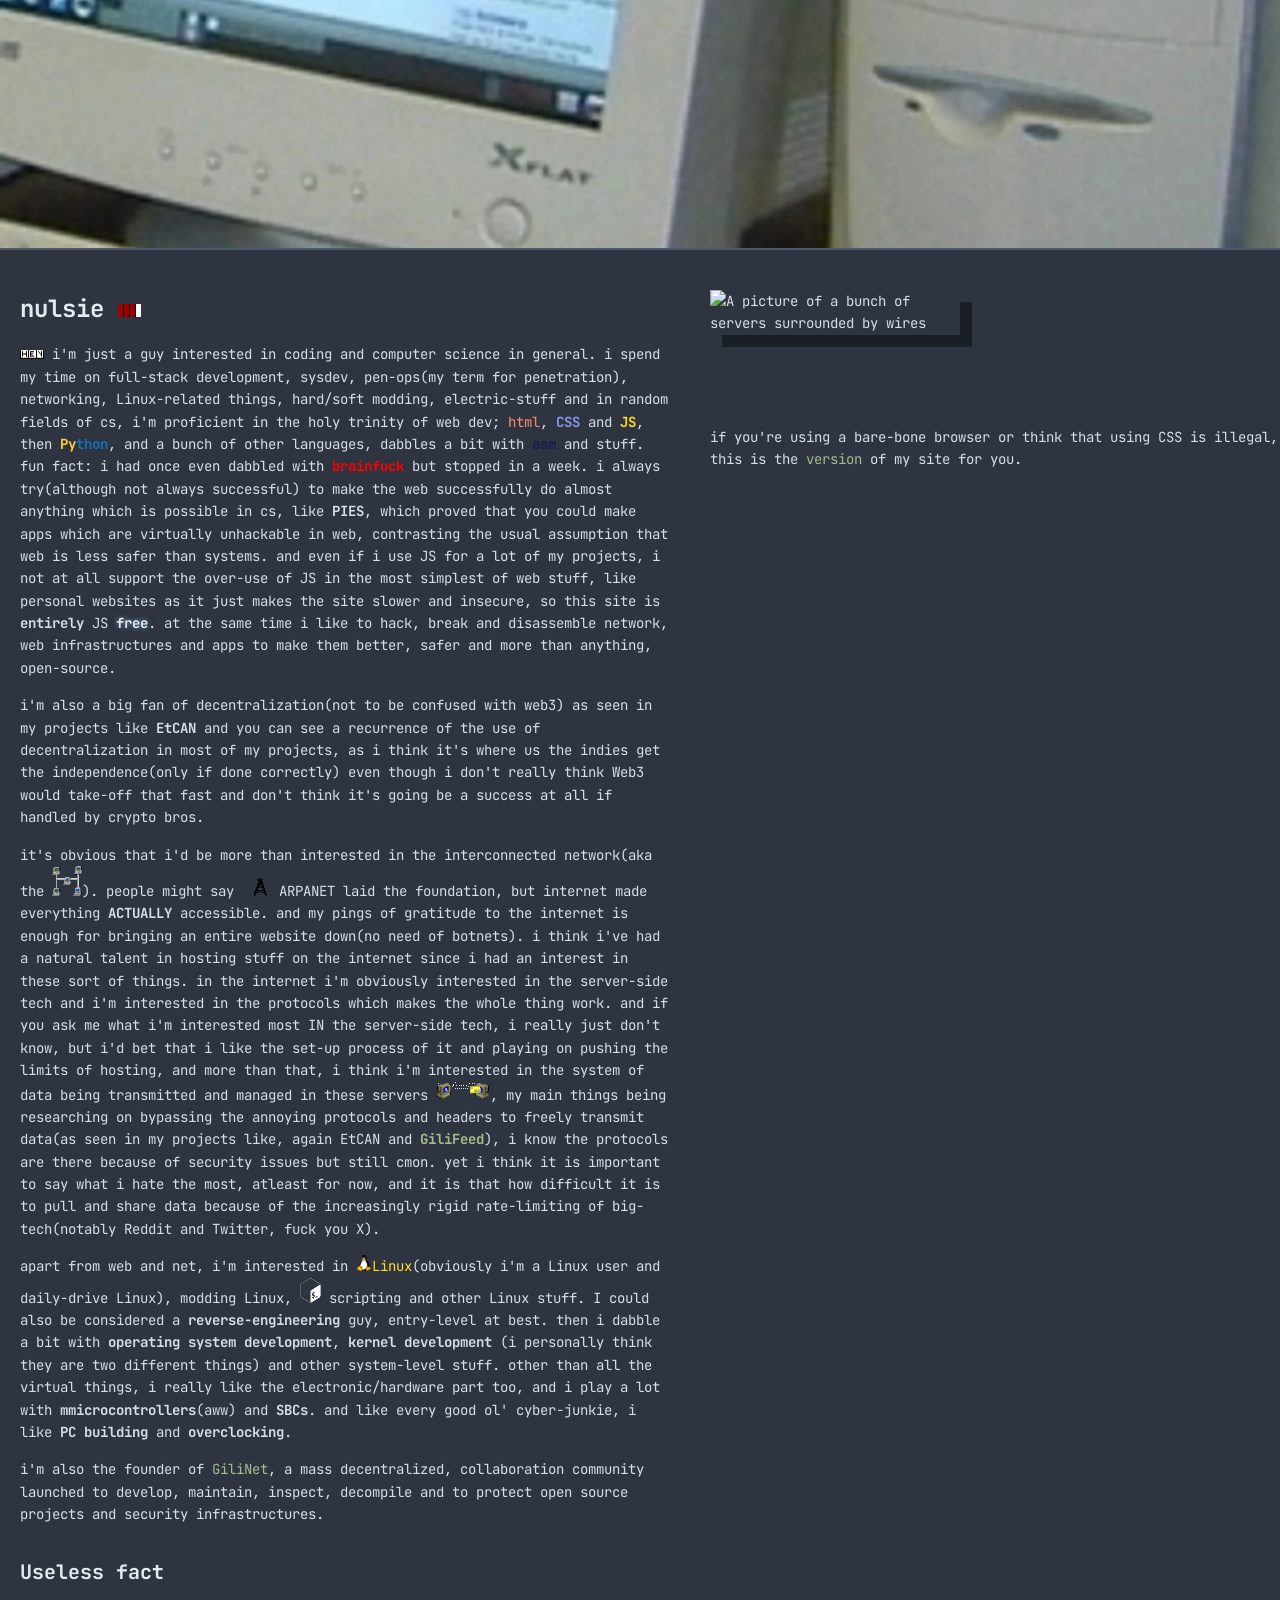
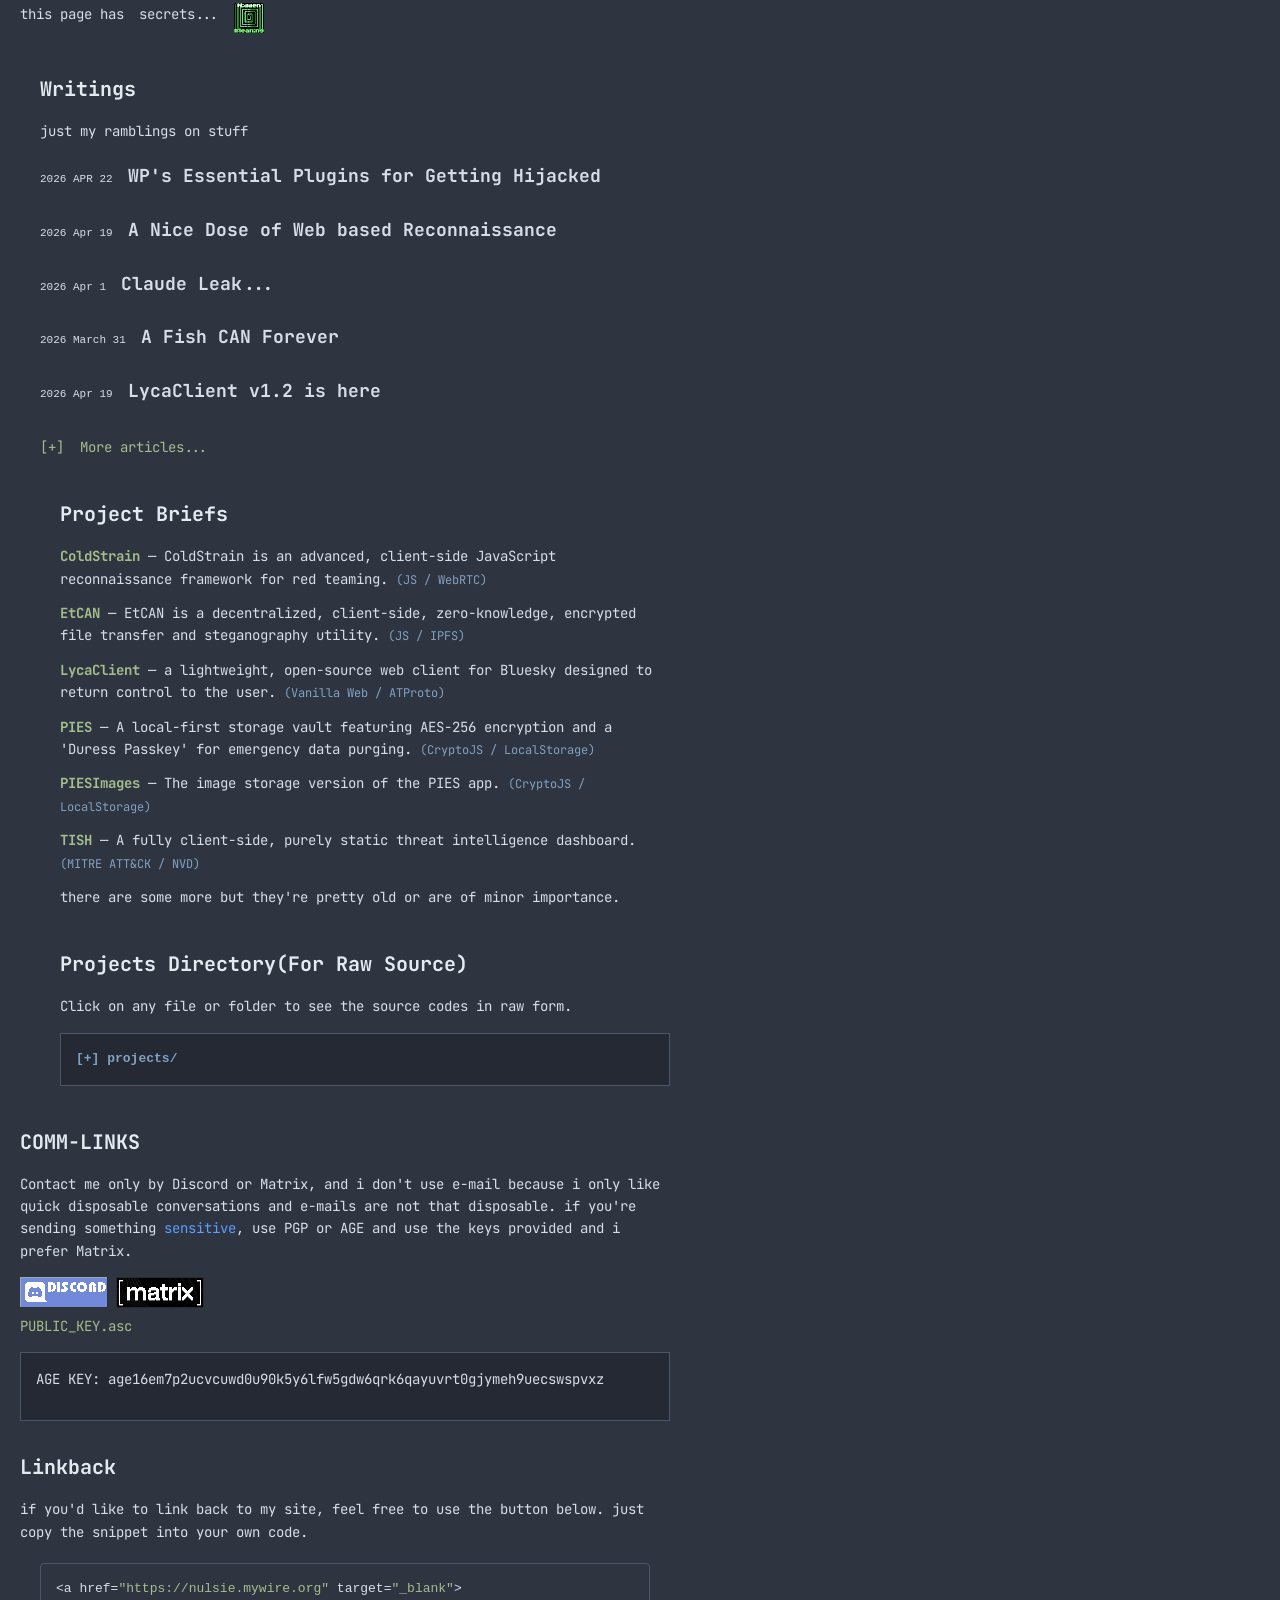
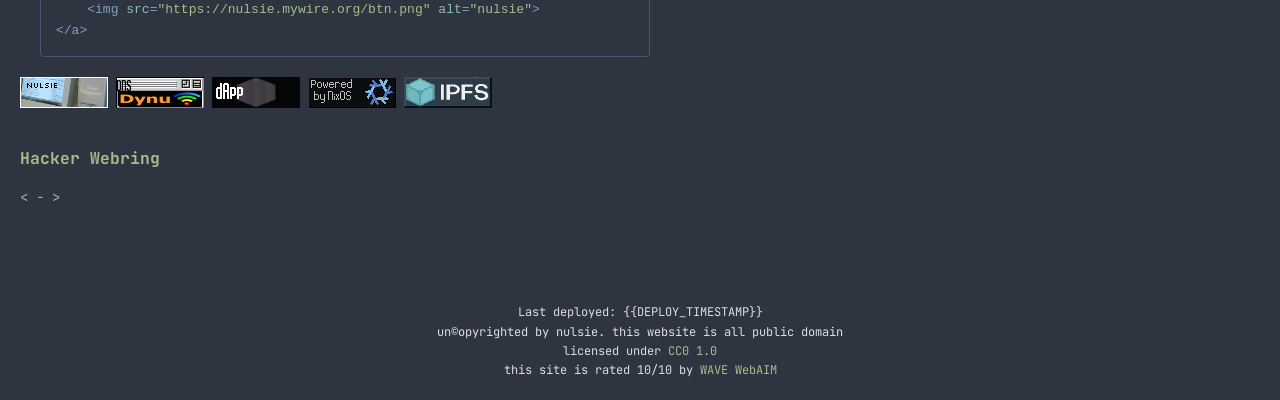
==== commit 9d0c516d: "Update image source in sidebar" ====
--- a/index.html
+++ b/index.html
@@ -17,7 +17,7 @@
  <div class="layout-wrapper">
         <main class="container">
             <h1>nulsie <img src="[data-uri]" alt=""></h1>
-            <p><img src="[data-uri]" alt="hey"> i'm just a guy interested in coding and computer science in general. i spend my time on full-stack development, sysdev, pen-ops(my term for penetration), networking, Linux-related things, hard/soft modding, electric-stuff and in random fields of cs, i'm proficient in the holy trinity of web dev; <span class="html-word">html</span>, <span class="css-word">CSS</span> and <span class="js-word">JS</span>, then <span class="dual-tone" data-first="Py" data-second="thon"></span>, and a bunch of other languages, dabbles a bit with <span class="asm-word"></span> and stuff. fun fact: i had once even dabbled with <span class="bf-word"></span> but stopped in a week. i always try(although not always successful) to make the web successfully do almost anything which is possible in cs, like <b>PIES</b>, which proved that you could make apps which are virtually unhackable in web, contrasting the usual assumption that web is less safer than systems. at the same time i like to hack, break and disassemble network, web infrastructures and apps to make them better, safer and more than anything, open-source.</p>
+            <p><img src="[data-uri]" alt="hey"> i'm just a guy interested in coding and computer science in general. i spend my time on full-stack development, sysdev, pen-ops(my term for penetration), networking, Linux-related things, hard/soft modding, electric-stuff and in random fields of cs, i'm proficient in the holy trinity of web dev; <span class="html-word">html</span>, <span class="css-word">CSS</span> and <span class="js-word">JS</span>, then <span class="dual-tone" data-first="Py" data-second="thon"></span>, and a bunch of other languages, dabbles a bit with <span class="asm-word"></span> and stuff. fun fact: i had once even dabbled with <span class="bf-word"></span> but stopped in a week. i always try(although not always successful) to make the web successfully do almost anything which is possible in cs, like <b>PIES</b>, which proved that you could make apps which are virtually unhackable in web, contrasting the usual assumption that web is less safer than systems. and even if i use JS for a lot of my projects, i not at all support the over-use of JS in the most simplest of web stuff, like personal websites as it just makes the site slower and insecure, so this site is <b>entirely</b> JS <span class="glow-text">free</span>. at the same time i like to hack, break and disassemble network, web infrastructures and apps to make them better, safer and more than anything, open-source.</p>
         <p>i'm also a big fan of decentralization(not to be confused with web3) as seen in my projects like <b>EtCAN</b> and you can see a recurrence of the use of decentralization in most of my projects, as i think it's where us the indies get the independence(only if done correctly) even though i don't really think Web3 would take-off that fast and don't think it's going be a success at all if handled by crypto bros. </p><p>it's obvious that i'd be more than interested in the interconnected network(aka the <img src="[data-uri]" alt="internet">). people might say  <img src="[data-uri]" alt="">ARPANET laid the foundation, but internet made everything <b>ACTUALLY</b> accessible. and my pings of gratitude to the internet is enough for bringing an entire website down(no need of botnets). i think i've had a natural talent in hosting stuff on the internet since i had an interest in these sort of things. in the internet i'm obviously interested in the server-side tech and i'm interested in the protocols which makes the whole thing work. and if you ask me what i'm interested most IN the server-side tech, i really just don't know, but i'd bet that i like the set-up process of it and playing on pushing the limits of hosting, and more than that, i think i'm interested in the system of data being transmitted and managed in these servers <img src="[data-uri]" alt="">, my main things being researching on bypassing the annoying protocols and headers to freely transmit data(as seen in my projects like, again EtCAN and <b><a href="https://github.com/Gili-Net/GiliFeed-Project">GiliFeed</a></b>), i know the protocols are there because of security issues but still cmon. yet i think it is important to say what i hate the most, atleast for now, and it is that how difficult it is to pull and share data because of the increasingly rigid rate-limiting of big-tech(notably Reddit and Twitter, fuck you X).
             </p>
             
@@ -94,27 +94,27 @@
     <h2>Project Briefs</h2>
     <ul id="project-brief-list" style="list-style-type: none; padding-left: 0;">
     <li style="margin-bottom: 12px;">
-        <strong style="color: #A3BE8C;"><a href="https://github.com/nulsie/ColdStrain">ColdStrain</a></strong> — ColdStrain is an advanced, client-side JavaScript reconnaissance framework for red teaming. 
+        <strong style="color: #A3BE8C;"><a href="https://codeberg.org/nulsie/ColdStrain">ColdStrain</a></strong> — ColdStrain is an advanced, client-side JavaScript reconnaissance framework for red teaming. 
         <span style="color: #81A1C1; font-size: 12px;">(JS / WebRTC)</span>
     </li>
     <li style="margin-bottom: 12px;">
-        <strong style="color: #A3BE8C;"><a href="https://github.com/nulsie/EtCAN">EtCAN</a></strong> — EtCAN is a decentralized, client-side, zero-knowledge, encrypted file transfer and steganography utility. 
+        <strong style="color: #A3BE8C;"><a href="https://codeberg.org/nulsie/EtCAN">EtCAN</a></strong> — EtCAN is a decentralized, client-side, zero-knowledge, encrypted file transfer and steganography utility. 
         <span style="color: #81A1C1; font-size: 12px;">(JS / IPFS)</span>
     </li>
     <li style="margin-bottom: 12px;">
-        <strong style="color: #A3BE8C;"><a href="https://github.com/nulsie/LycaClient">LycaClient</a></strong> — a lightweight, open-source web client for Bluesky designed to return control to the user. 
+        <strong style="color: #A3BE8C;"><a href="https://codeberg.org/nulsie/LycaClient">LycaClient</a></strong> — a lightweight, open-source web client for Bluesky designed to return control to the user. 
         <span style="color: #81A1C1; font-size: 12px;">(Vanilla Web / ATProto)</span>
     </li>
     <li style="margin-bottom: 12px;">
-        <strong style="color: #A3BE8C;"><a href="https://github.com/nulsie/PIES">PIES</a></strong> — A local-first storage vault featuring AES-256 encryption and a 'Duress Passkey' for emergency data purging. 
+        <strong style="color: #A3BE8C;"><a href="https://codeberg.org/nulsie/PIES">PIES</a></strong> — A local-first storage vault featuring AES-256 encryption and a 'Duress Passkey' for emergency data purging. 
         <span style="color: #81A1C1; font-size: 12px;">(CryptoJS / LocalStorage)</span>
     </li>
     <li style="margin-bottom: 12px;">
-        <strong style="color: #A3BE8C;"><a href="https://github.com/nulsie/PIESImages">PIESImages</a></strong> — The image storage version of the PIES app. 
+        <strong style="color: #A3BE8C;"><a href="https://codeberg.org/nulsie/PIESImages">PIESImages</a></strong> — The image storage version of the PIES app. 
         <span style="color: #81A1C1; font-size: 12px;">(CryptoJS / LocalStorage)</span>
     </li>
     <li style="margin-bottom: 12px;">
-        <strong style="color: #A3BE8C;"><a href="https://github.com/nulsie/TISH">TISH</a></strong> — A fully client-side, purely static threat intelligence dashboard. 
+        <strong style="color: #A3BE8C;"><a href="https://codeberg.org/nulsie/TISH">TISH</a></strong> — A fully client-side, purely static threat intelligence dashboard. 
         <span style="color: #81A1C1; font-size: 12px;">(MITRE ATT&CK / NVD)</span>
     </li>
     </ul>
@@ -230,7 +230,7 @@
         </main>
         <div class="sidebar-group">
         <div class="right-sidebar-img">
-        <img src="pic.webp" style="width: 100%;" alt="A picture of a bunch of servers surrounded by wires">
+        <img src="https://iili.io/BsQbYLG.webp" style="width: 100%;" alt="A picture of a bunch of servers surrounded by wires">
     </div>
     <iframe src="//incr.easrng.net/badge?key=changeme" style="background: url(//incr.easrng.net/bg.gif)" title="increment badge" width="88" height="31" frameborder="0"></iframe>
             <p>if you're using a bare-bone browser or think that using CSS is illegal, this is the <a href="https://nulsie.github.io/htmlonly">version</a> of my site for you.</p>
--- a/style.css
+++ b/style.css
@@ -432,3 +432,12 @@
 .tree-checkbox:checked + label.toggle-btn::before {
     content: "[-] ";
 }
+/* Glowing Text Style */
+.glow-text {
+    color: #E5E9F0; /* Brighter off-white for the core */
+    text-shadow: 
+        0 0 5px rgba(136, 192, 208, 0.6),  /* Soft inner glow */
+        0 0 10px rgba(94, 129, 172, 0.4); /* Wider atmospheric glow */
+    font-weight: bold;
+    transition: text-shadow 0.3s ease-in-out;
+}
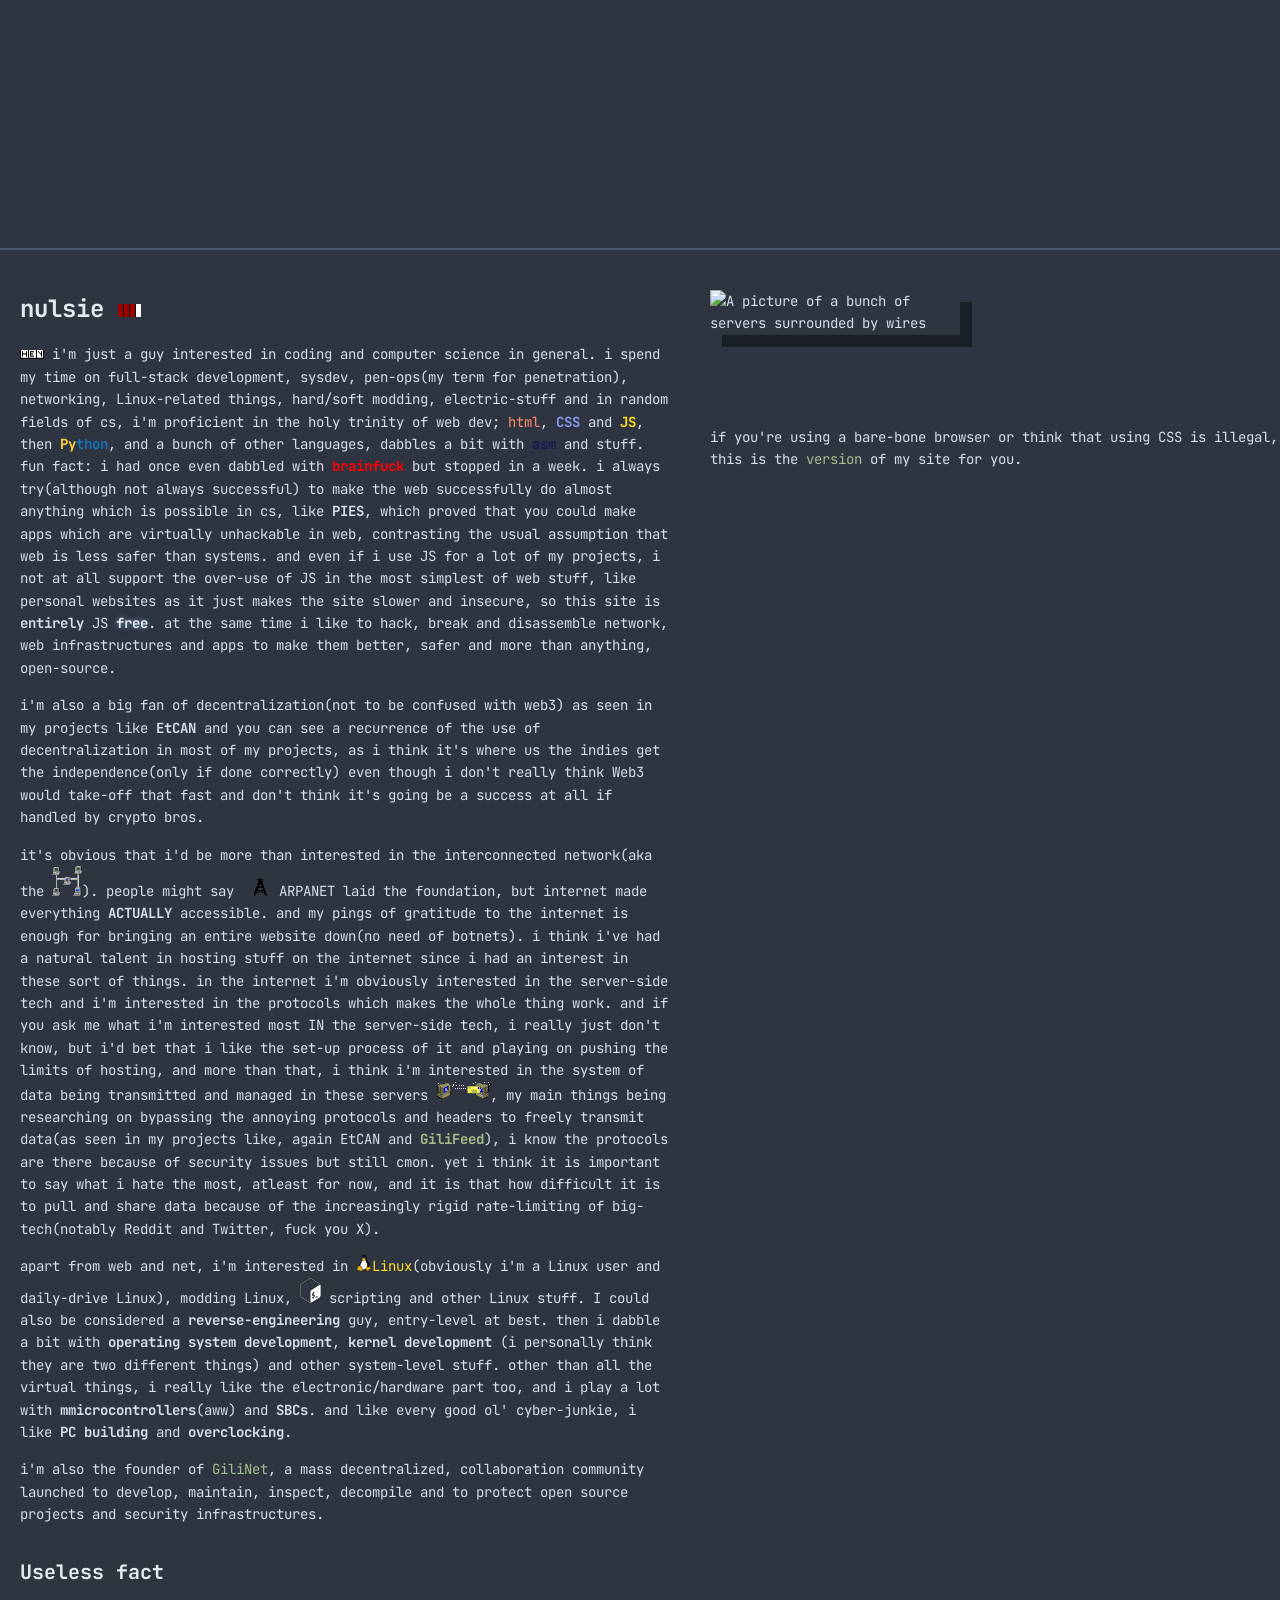
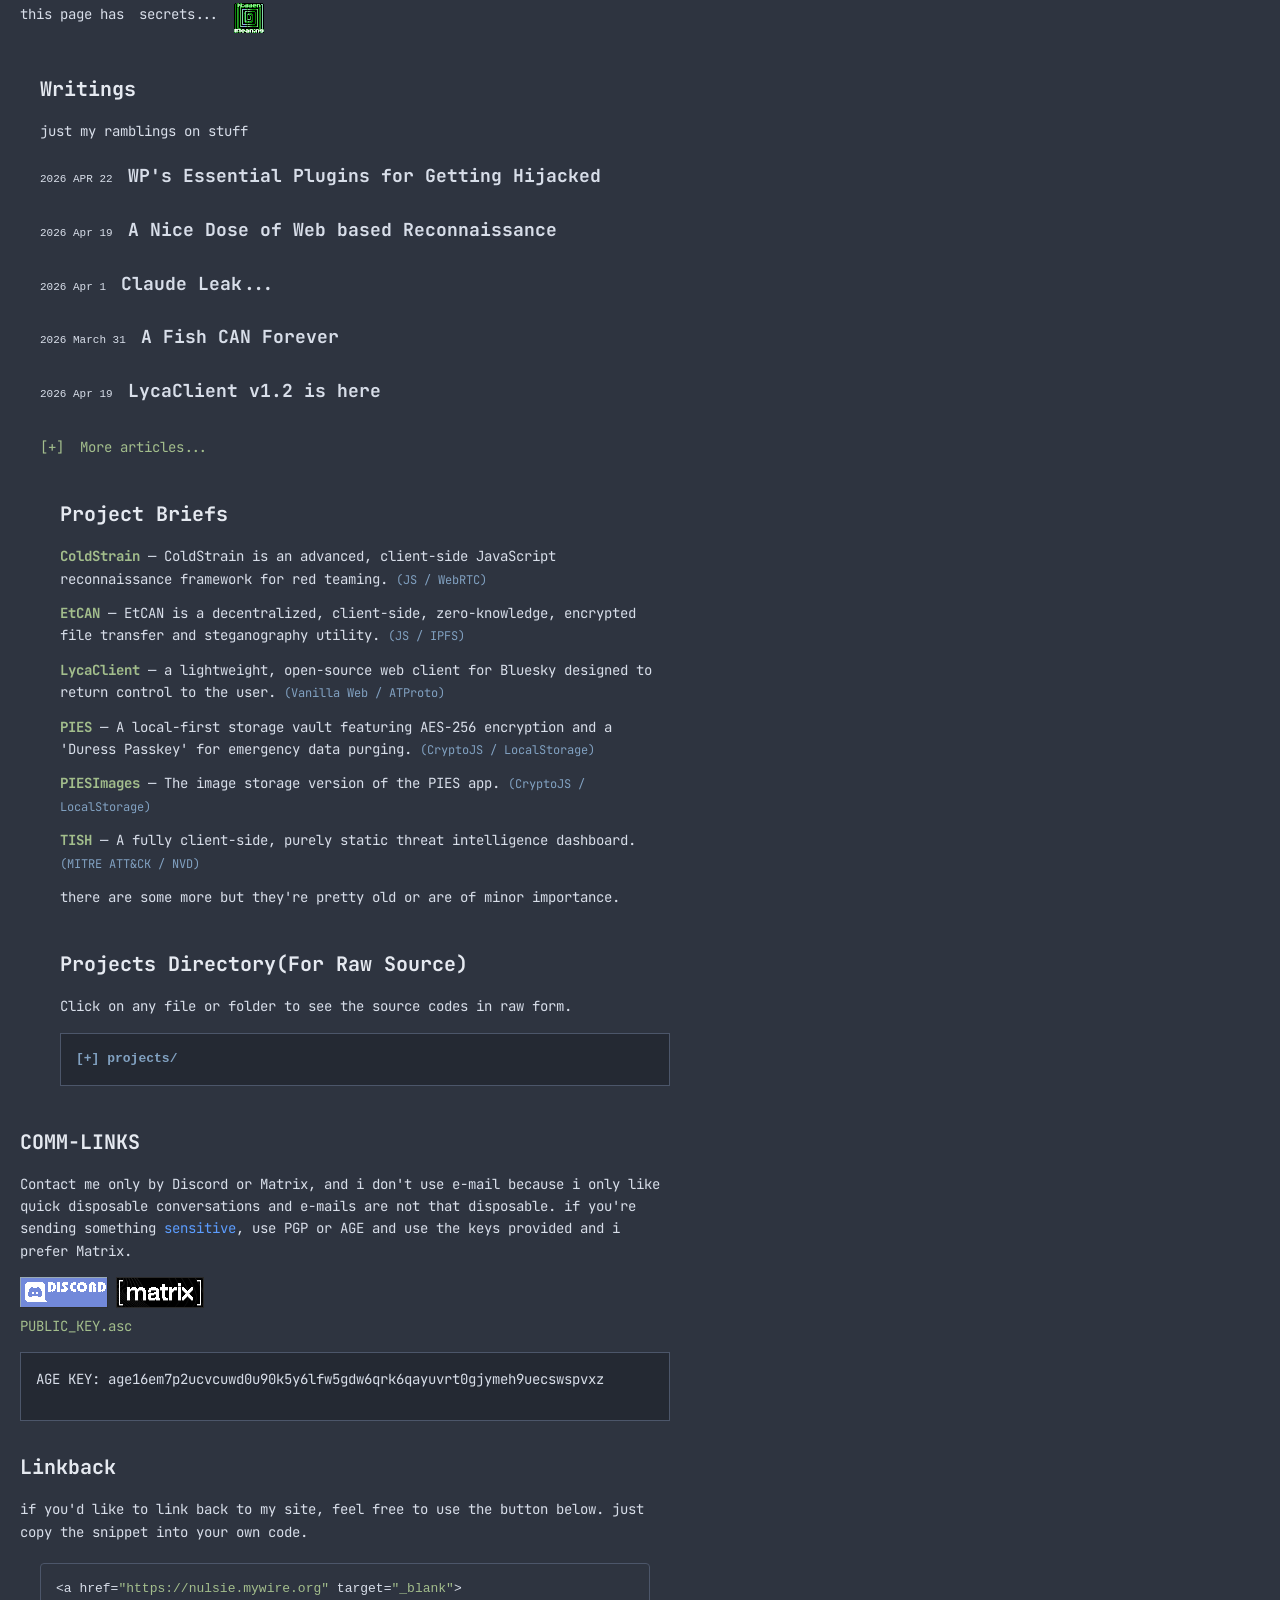
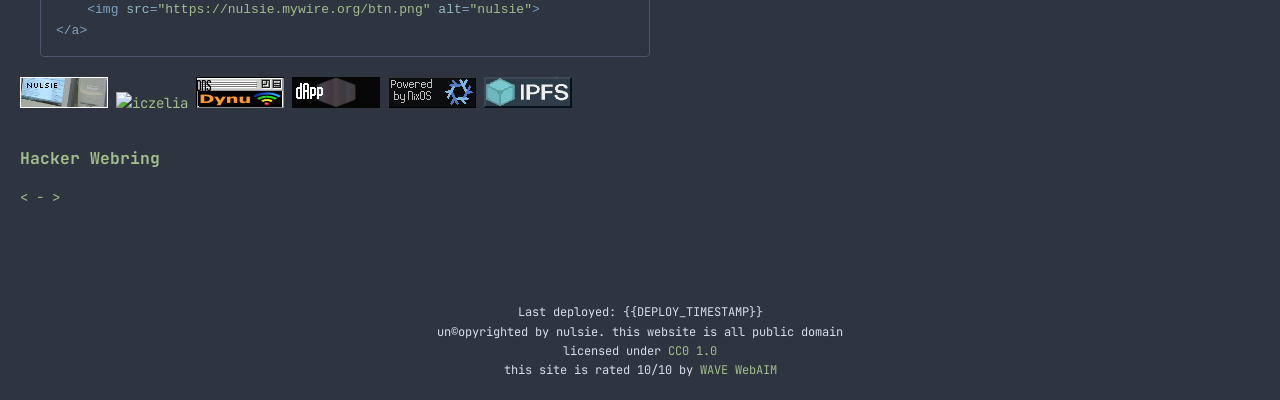
==== commit 6bae2e75: "Update index.html" ====
--- a/index.html
+++ b/index.html
@@ -212,6 +212,7 @@
   <img src="btn.png" alt="nulsie's web badge/button">
         
     </a>
+            <a href="https://iczelia.net"><img src="https://iczelia.net/static/8831/me.png" alt="iczelia"></a>
         <a href="https://dynu.com/en-us">
             <img src="dynubtn.png" alt="A Button as a link to Dynu.com showing the logo to the Dynu website">
         </a>
--- a/style.css
+++ b/style.css
@@ -27,11 +27,11 @@
             
         }
 
-        /* Header with snowy mountain background and gradient fade */
+        
         .header-banner {
             height: 250px;
             width: 100%;
-            background: url('banner.webp') no-repeat center center;
+            background: url('https://iili.io/BsQPwuf.md.webp') no-repeat center center;
             background-size: cover;
             border-bottom: 2px solid var(--button-border); /* Added a subtle line since the fade is gone */
         }
@@ -432,7 +432,7 @@
 .tree-checkbox:checked + label.toggle-btn::before {
     content: "[-] ";
 }
-/* Glowing Text Style */
+
 .glow-text {
     color: #E5E9F0; /* Brighter off-white for the core */
     text-shadow: 
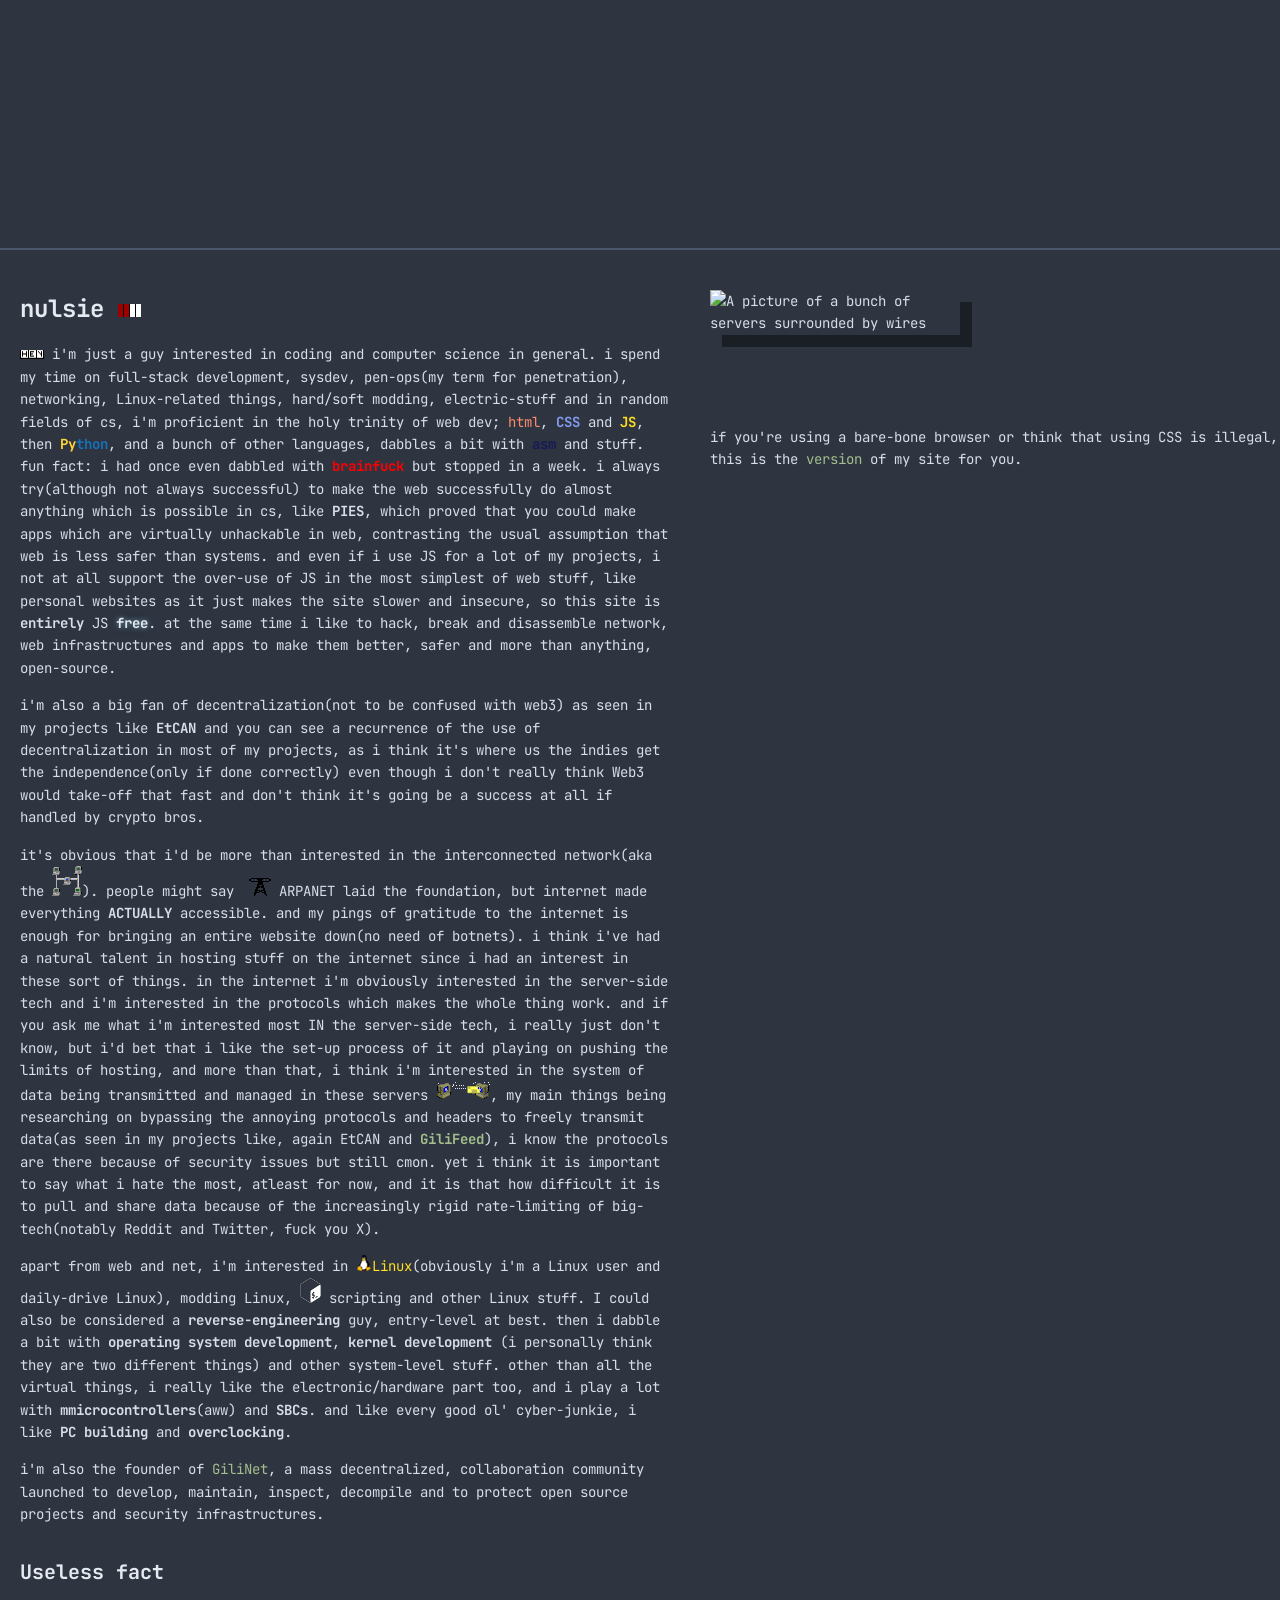
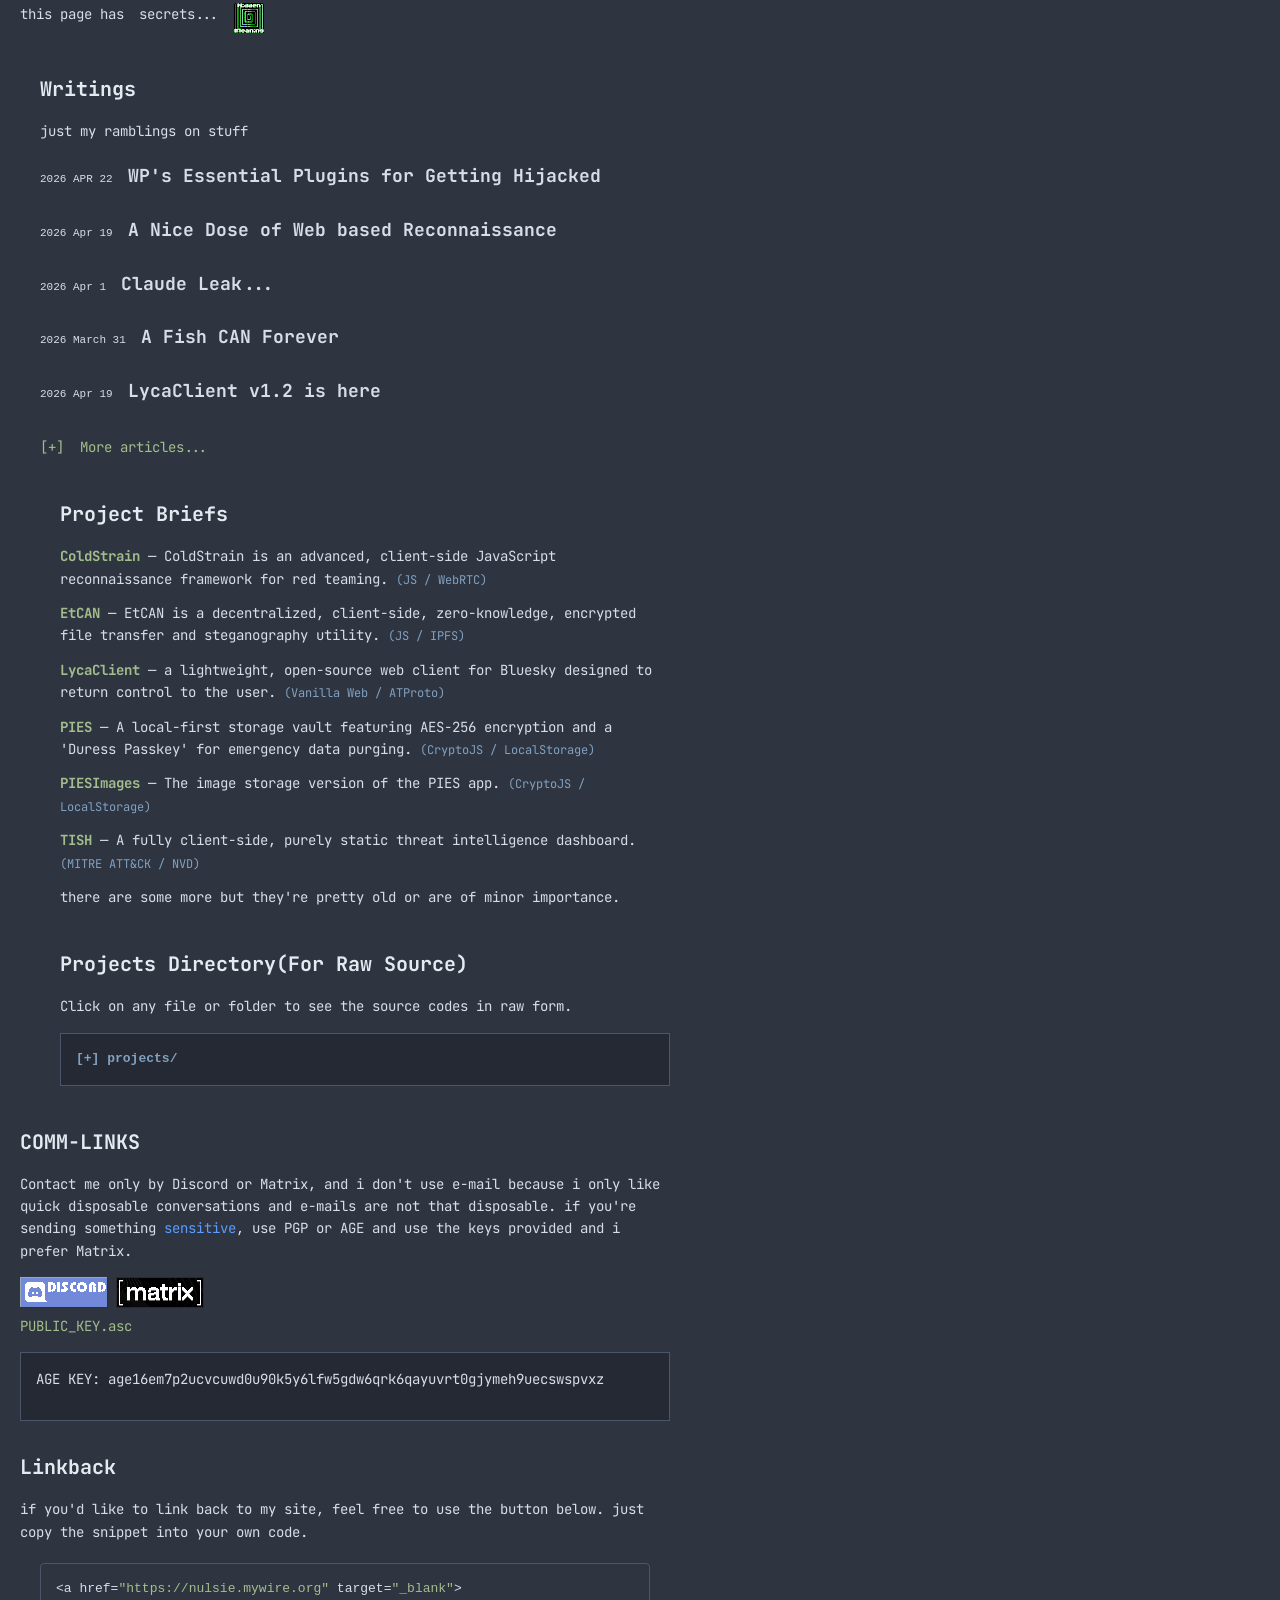
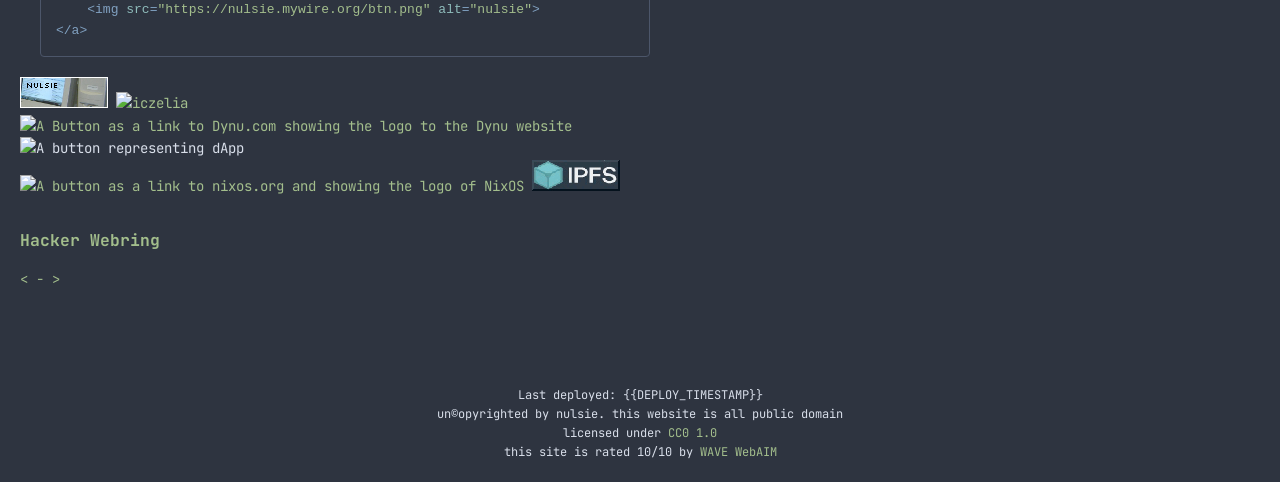
==== commit 999ab5e3: "Fix image source URLs in index.html" ====
--- a/index.html
+++ b/index.html
@@ -214,11 +214,11 @@
     </a>
             <a href="https://iczelia.net"><img src="https://iczelia.net/static/8831/me.png" alt="iczelia"></a>
         <a href="https://dynu.com/en-us">
-            <img src="dynubtn.png" alt="A Button as a link to Dynu.com showing the logo to the Dynu website">
+            <img src="https://iili.io/BLll1JS.gif" alt="A Button as a link to Dynu.com showing the logo to the Dynu website">
         </a>
-        <img src="dapp.png" alt="A button representing dApp">
+        <img src="https://iili.io/BLlEyLg.png" alt="A button representing dApp">
         <a href="https://nixos.org">
-            <img src="nix.png" alt="A button as a link to nixos.org and showing the logo of NixOS">
+            <img src="https://iili.io/BLlEphF.gif" alt="A button as a link to nixos.org and showing the logo of NixOS">
         </a>
         <a href="https://ipfs.tech">
             <img src="[data-uri]" alt="A button linking to the ipfs.tech website and showing the logo of IPFS">
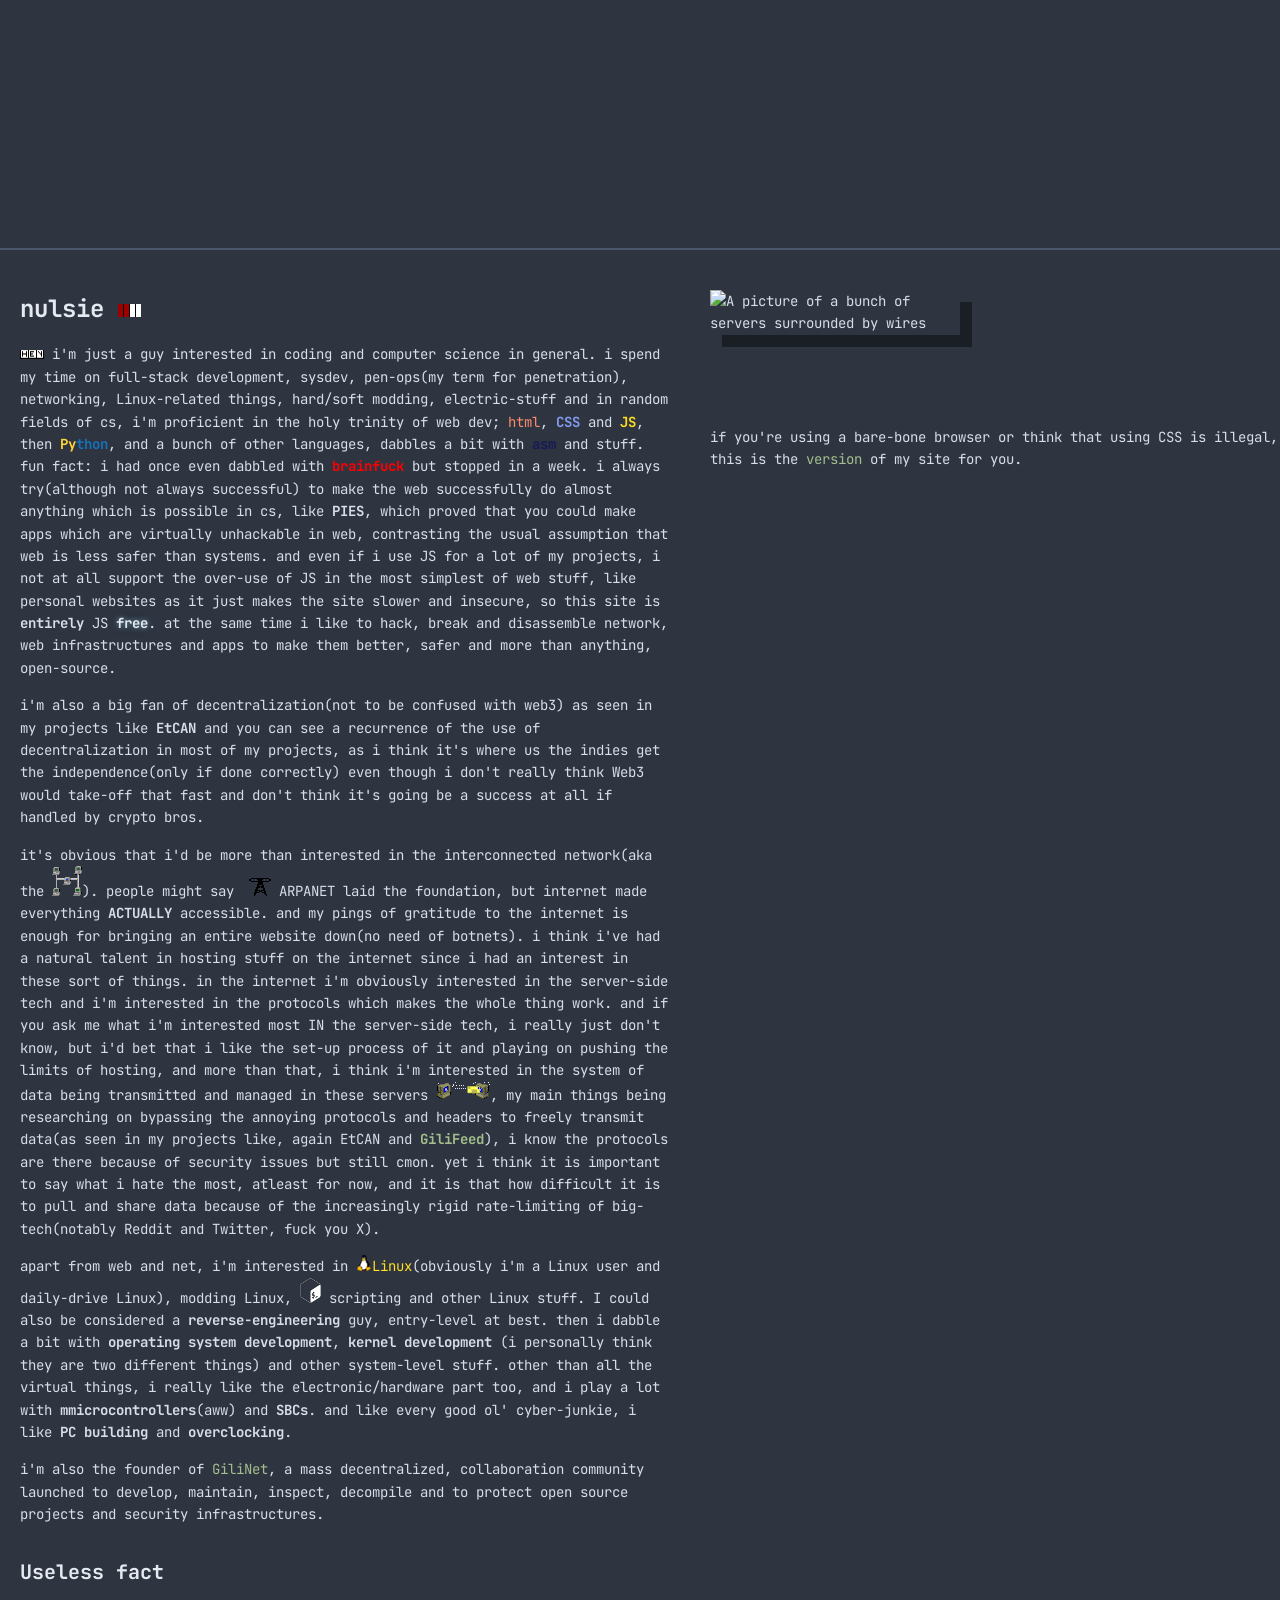
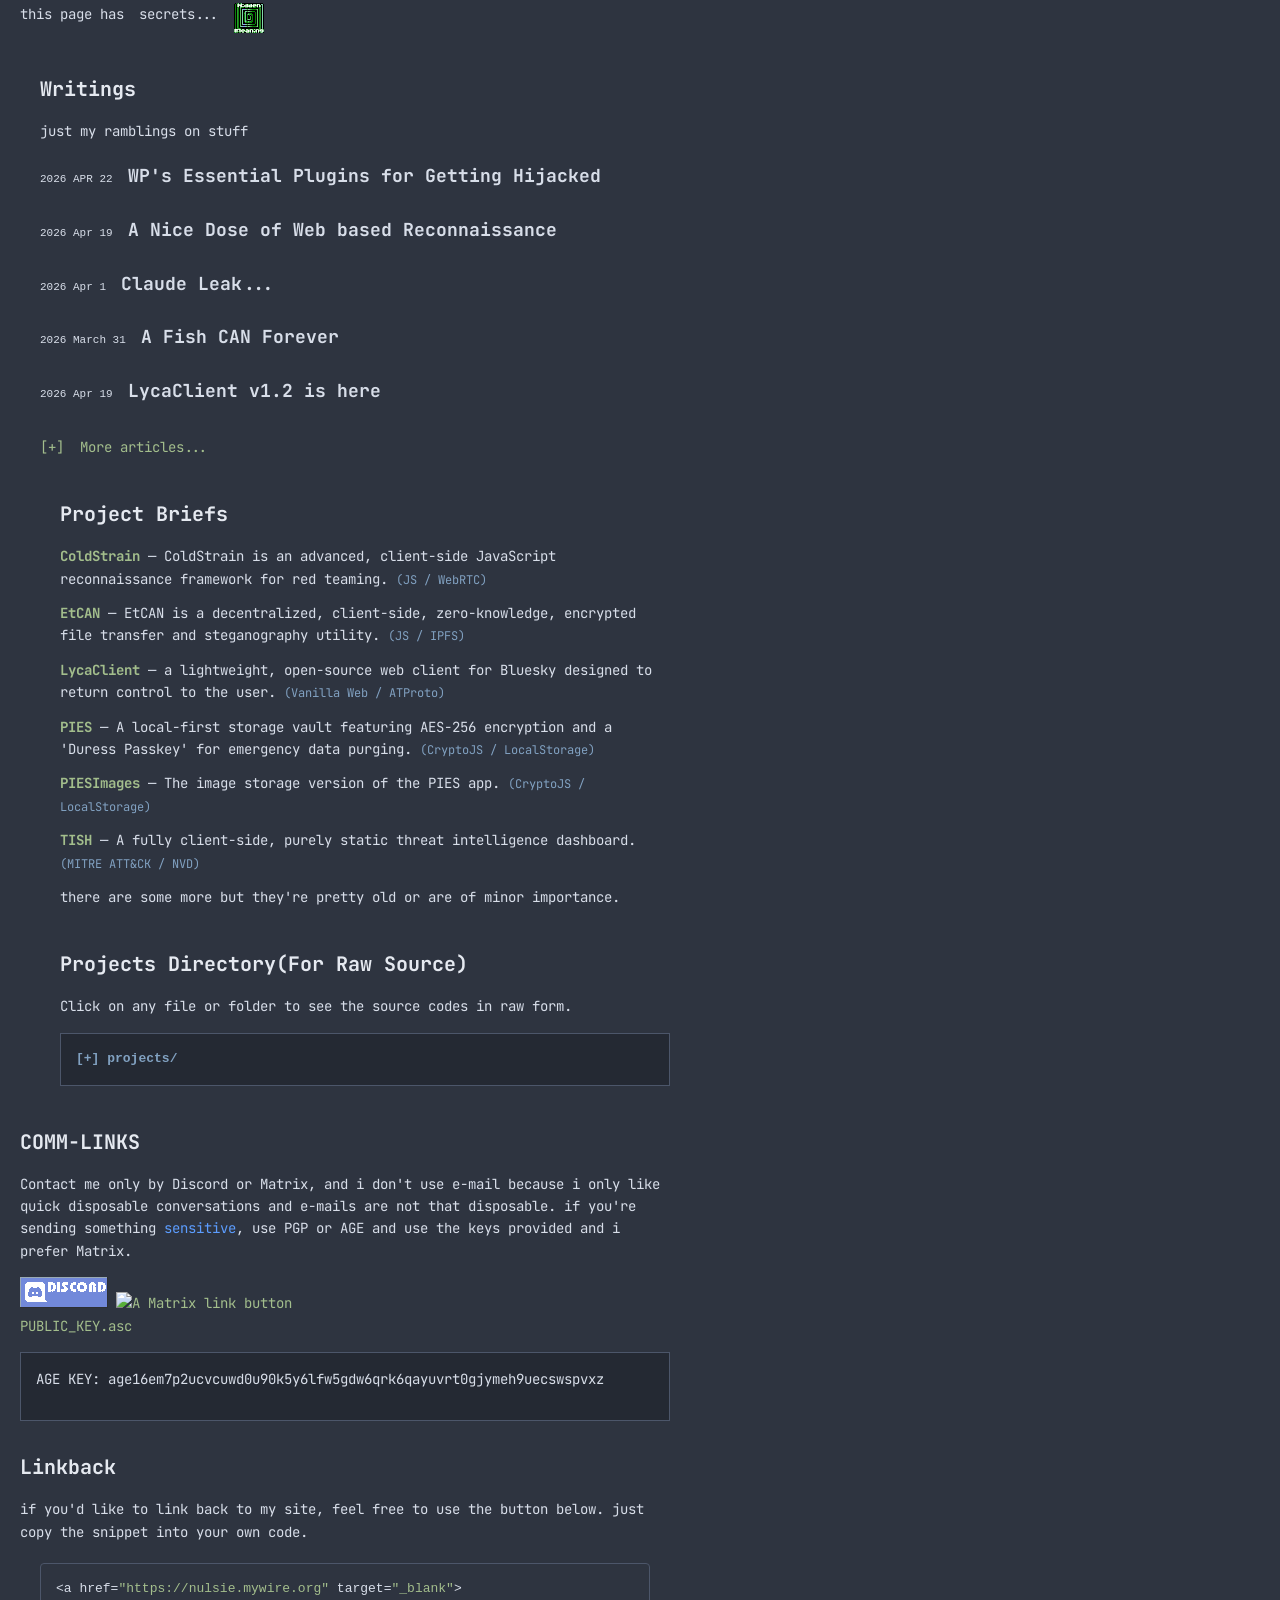
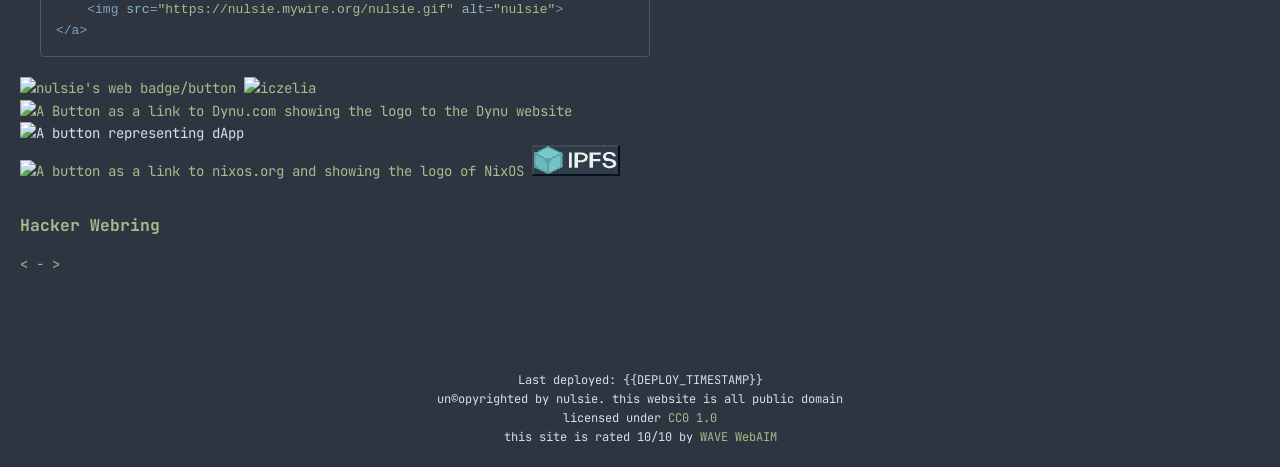
==== commit 62a7fe9f: "Update image source for nulsie badge in index.html" ====
--- a/index.html
+++ b/index.html
@@ -195,7 +195,7 @@
             <h2>COMM-LINKS</h2>
             <p>Contact me only by Discord or Matrix, and i don't use e-mail because i only like quick disposable conversations and e-mails are not that disposable. if you're sending something <span class="shiver">sensitive</span>, use PGP or AGE and use the keys provided and i prefer Matrix.</p>
             <a href="https://discord.com/users/1453406605461815430"><img src="[data-uri]" alt="A Discord link Button"></a>
-        <a href="https://matrix.to/#/@nulsie:matrix.org"><img src="matrix.png" alt="A Matrix link button"></a>
+        <a href="https://matrix.to/#/@nulsie:matrix.org"><img src="https://iili.io/BLlQeoP.png" alt="A Matrix link button"></a>
         
         <p><a class="link-text" href="PUBLIC_KEY.asc">PUBLIC_KEY.asc</a></p>
         <div class="terminal-box"><p>AGE KEY: age16em7p2ucvcuwd0u90k5y6lfw5gdw6qrk6qayuvrt0gjymeh9uecswspvxz</p></div>
@@ -203,22 +203,22 @@
         <h2>Linkback</h2>
             <p>if you'd like to link back to my site, feel free to use the button below. just copy the snippet into your own code.</p>
             <pre style="font-family:monospace;color: rgb(216, 222, 233); background-color: rgb(46, 52, 64); font-weight: 400; ">&lt;a href=<span style="color: rgb(163, 190, 140); font-weight: 400;">"https://nulsie.mywire.org"</span> target=<span style="color: rgb(163, 190, 140); font-weight: 400;">"_blank"</span>&gt;
-    <span style="color: rgb(216, 222, 233); font-weight: 400;"><span style="color: rgb(129, 161, 193); font-weight: 400;">&lt;<span style="color: rgb(129, 161, 193); font-weight: 400;">img</span> <span style="color: rgb(143, 188, 187); font-weight: 400;">src</span>=<span style="color: rgb(163, 190, 140); font-weight: 400;">"https://nulsie.mywire.org/btn.png"</span> <span style="color: rgb(143, 188, 187); font-weight: 400;">alt</span>=<span style="color: rgb(163, 190, 140); font-weight: 400;">"nulsie"</span>&gt;</span>
+    <span style="color: rgb(216, 222, 233); font-weight: 400;"><span style="color: rgb(129, 161, 193); font-weight: 400;">&lt;<span style="color: rgb(129, 161, 193); font-weight: 400;">img</span> <span style="color: rgb(143, 188, 187); font-weight: 400;">src</span>=<span style="color: rgb(163, 190, 140); font-weight: 400;">"https://nulsie.mywire.org/nulsie.gif"</span> <span style="color: rgb(143, 188, 187); font-weight: 400;">alt</span>=<span style="color: rgb(163, 190, 140); font-weight: 400;">"nulsie"</span>&gt;</span>
 <span style="color: rgb(129, 161, 193); font-weight: 400;">&lt;/<span style="color: rgb(129, 161, 193); font-weight: 400;">a</span>&gt;</span></span></pre>
             
         
         
            <a href="https://nulsie.mywire.org">
-  <img src="btn.png" alt="nulsie's web badge/button">
+  <img src="nulsie.gif" alt="nulsie's web badge/button">
         
     </a>
             <a href="https://iczelia.net"><img src="https://iczelia.net/static/8831/me.png" alt="iczelia"></a>
         <a href="https://dynu.com/en-us">
             <img src="https://iili.io/BLll1JS.gif" alt="A Button as a link to Dynu.com showing the logo to the Dynu website">
         </a>
-        <img src="https://iili.io/BLlEyLg.png" alt="A button representing dApp">
+        <img src="https://iili.io/BLlEphF.gif" alt="A button representing dApp">
         <a href="https://nixos.org">
-            <img src="https://iili.io/BLlEphF.gif" alt="A button as a link to nixos.org and showing the logo of NixOS">
+            <img src="https://iili.io/BLlEyLg.png" alt="A button as a link to nixos.org and showing the logo of NixOS">
         </a>
         <a href="https://ipfs.tech">
             <img src="[data-uri]" alt="A button linking to the ipfs.tech website and showing the logo of IPFS">
